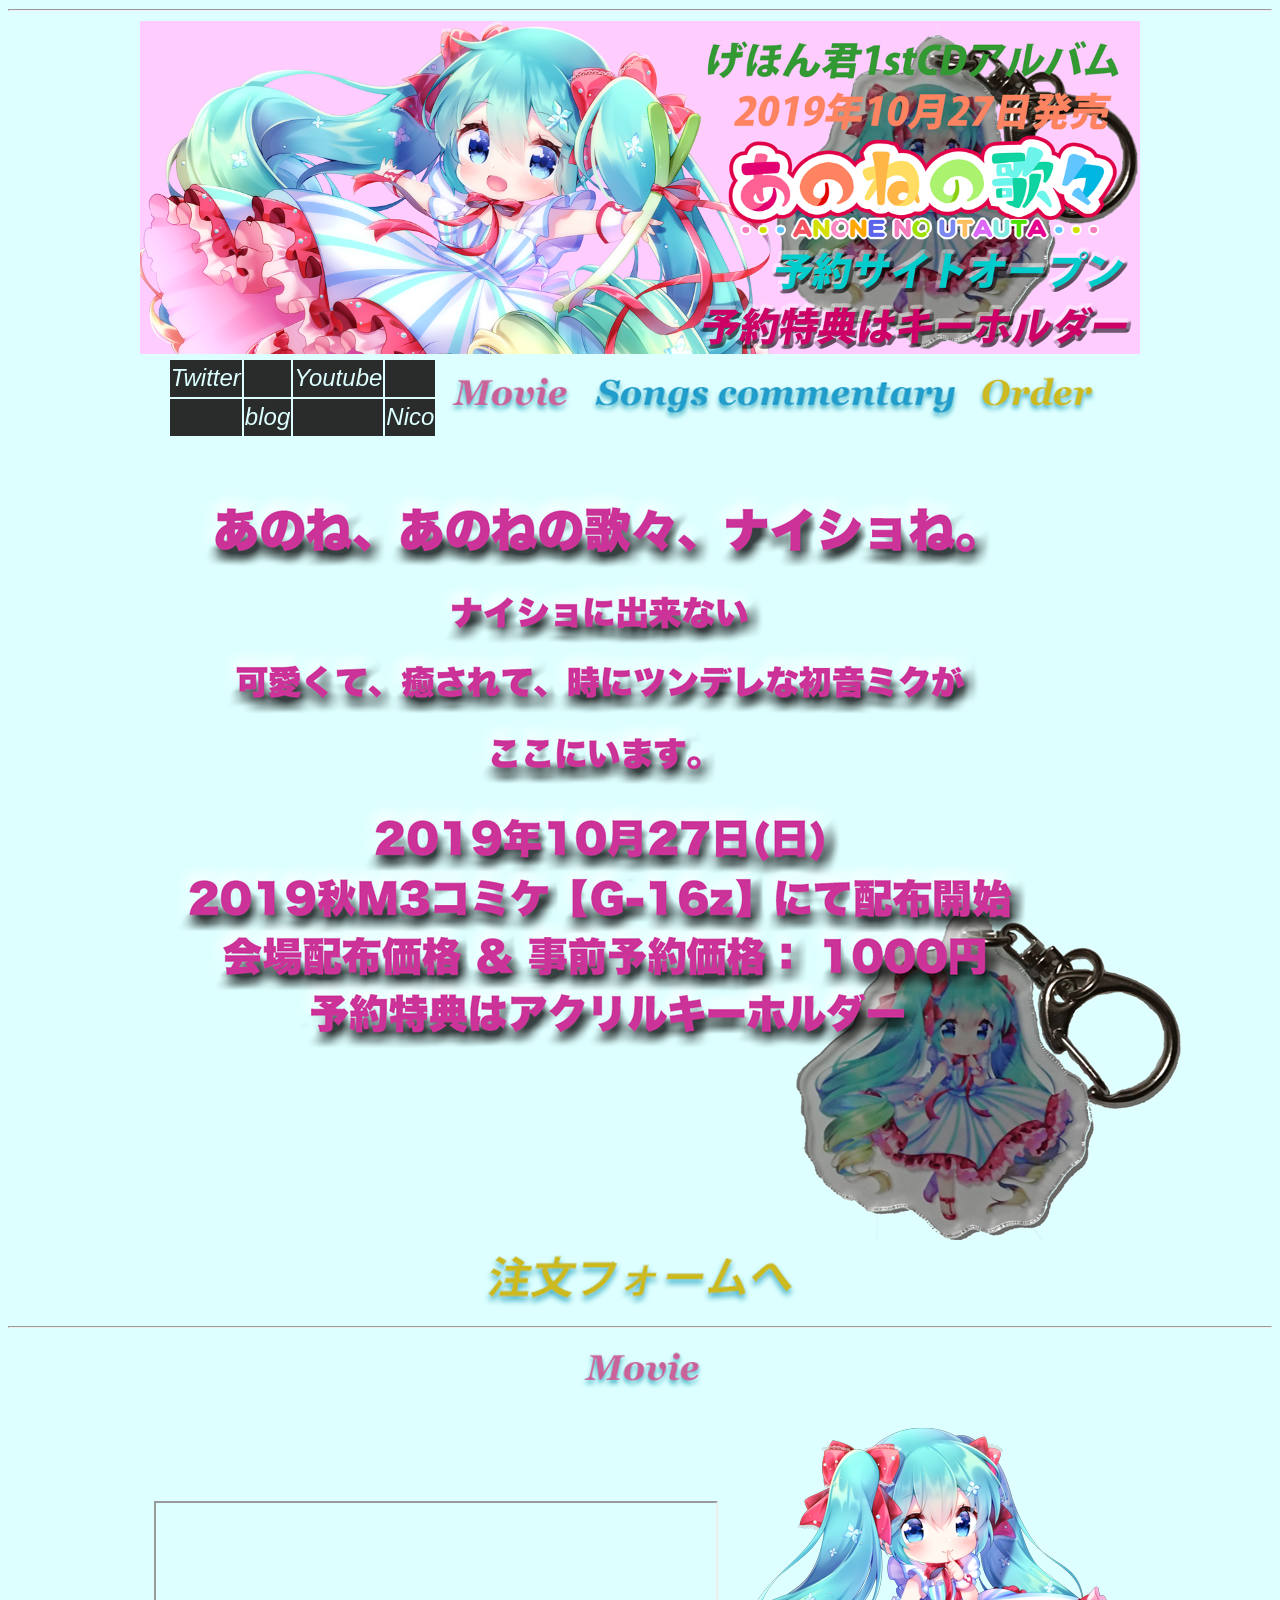
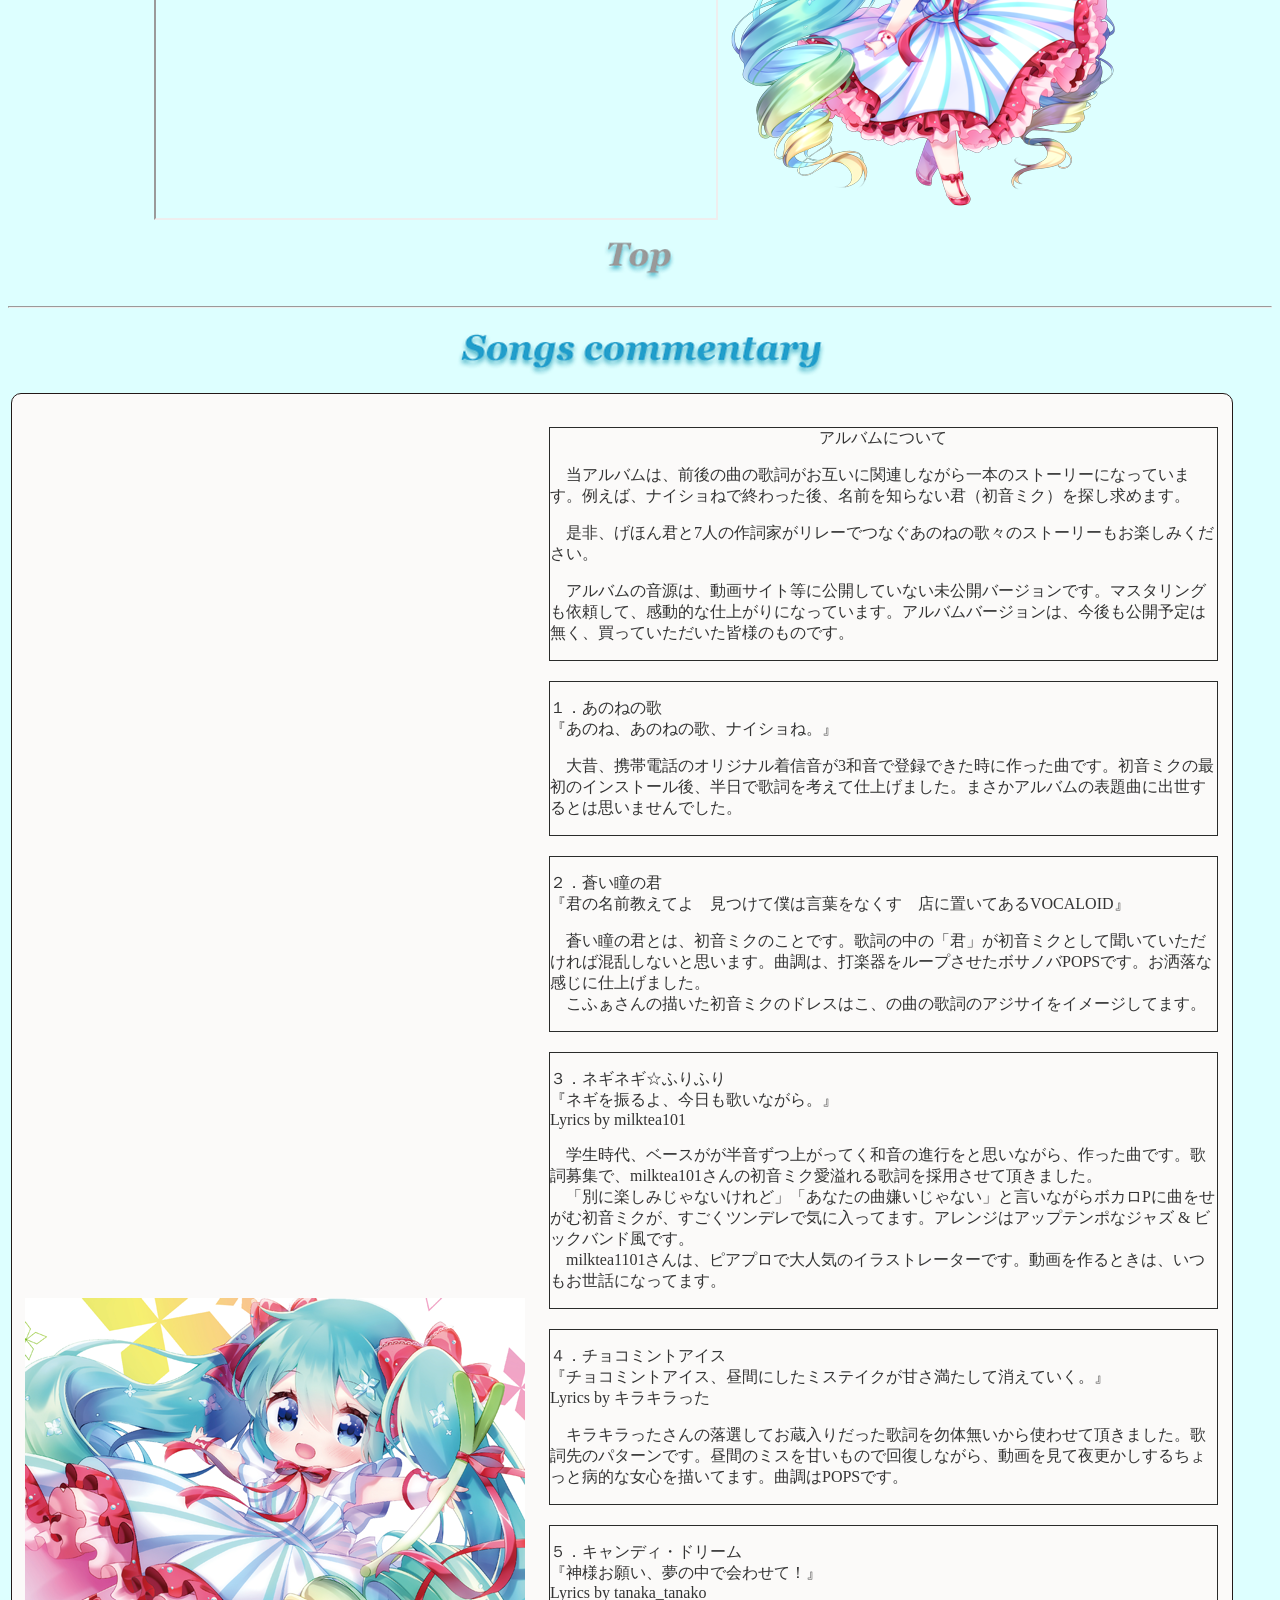
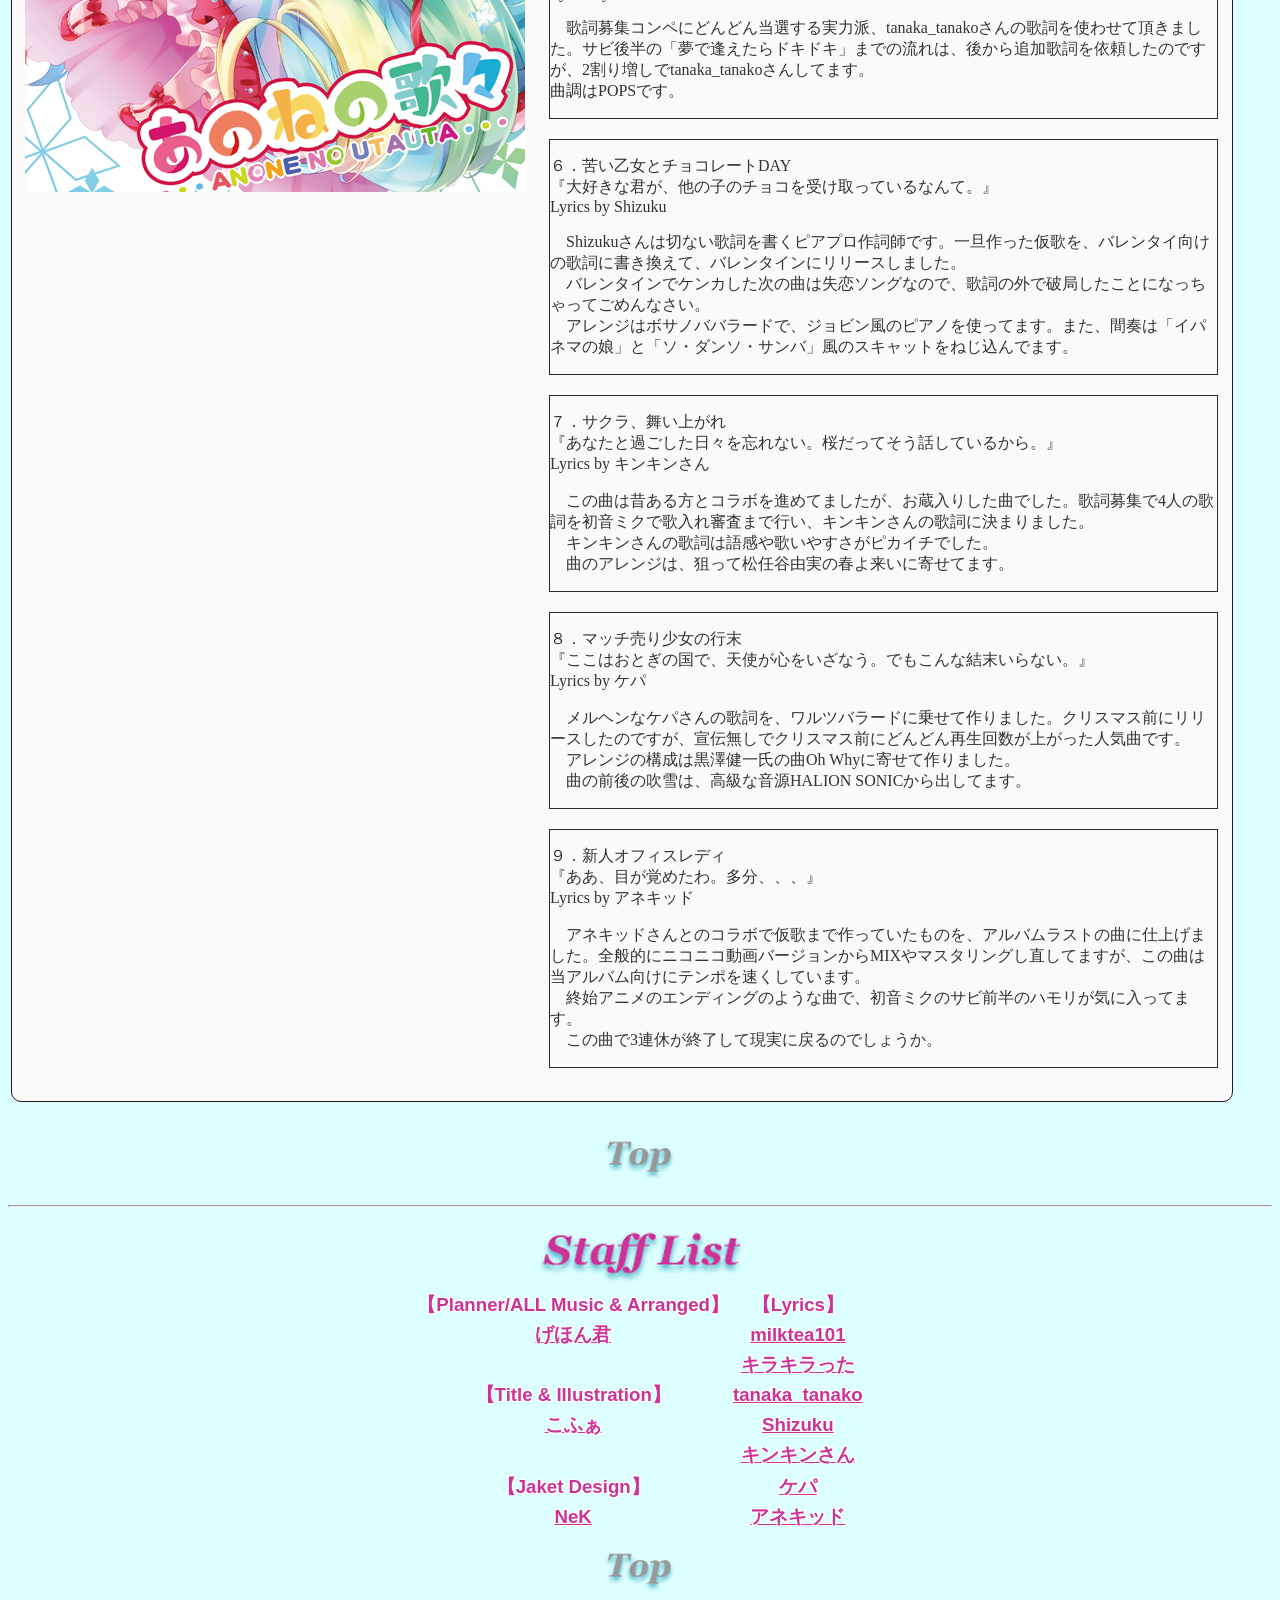
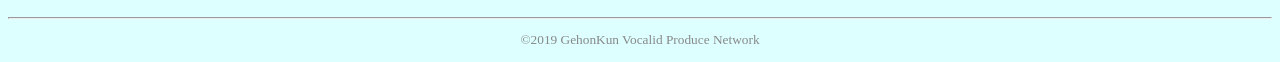
==== index.html @ a7c6b9ed "Restore original HTML content in index.html Restored the original content of index.html by removing " ====
<!DOCTYPE html>
<html lang="ja-JP">
<head>

<meta charset="UTF-8" />
<meta http-equiv="Content-Script-type" content="text/javascript" />
<meta http-equiv="Content-style-Type" content="text/css" />
<link rel="stylesheet" type="text/css" href="main.css" />
<meta http-equiv="content-language" content="ja" />
<meta name="author" content="げほん君" lang="ja" />
<meta name="copyright" content="GehonKun. All Rights Reserved." />
<meta name="robots" content="index,follow,noarchive" />
<link rel="SHORTCUT ICON" href="./favicon.ico" />
<title>あのねの歌々 特設サイト</title>
<meta name="description" content="げほん君 1stCDアルバム あのねの歌々 特設サイト。曲紹介、視聴、注文ができます。" />
<meta name="keywords" content="VOCALOID, ボーカロイド, ボカロ, 初音ミク, げほん君, あのねの歌々, " />

<meta property="og:title" content="あのねの歌々 特設サイト" />
<meta property="og:type" content="website" />
<meta property="og:url" content="https://s3-ap-northeast-1.amazonaws.com/data.www.vocaloid-vpn.jp/gehonkun/index.html" />
<meta property="og:image" content="https://s3-ap-northeast-1.amazonaws.com/data.www.vocaloid-vpn.jp/gehonkun/images/tw_card.png" />
<meta property="og:site_name" content="Gehon Vocaloid Produce Network" />
<meta property="og:description" content="げほん君 1stCDアルバム「あのねの歌々」特別販売サイト" />

<meta name="twitter:card" content="summary_large_image" />
<meta name="twitter:site" content="@kkagemoto" />
<script type="text/javascript">

if (document.referrer.indexOf('smart.html') == -1 && ((navigator.userAgent.indexOf('iPhone') > 0 && navigator.userAgent.indexOf('iPad') == -1) || navigator.userAgent.indexOf('iPod') > 0 || navigator.userAgent.indexOf('Android') > 0)) {
location.href = 'smart.html';
}

</script>
</head>

<body>
<header style="text-align: left;">
    <div id="gotosmart">
        <p><a href="smart.html">スマートフォンサイトへ</a></p>
    </div>
	<hr/>
</header>

<div >
	<img src="images/title0912.png" alt="あのねの歌々" width="1000pt" id="Top"/>
	<table border=0 align="center" >
		<tr>
			<td class="rev" ><a href="https://twitter.com/kkagemoto">Twitter</a></td>
			<td class="rev" ></td>
			<td class="rev" ><a href="https://www.youtube.com/channel/UC2rA4jtr3EmSvkei2h7dmBg">Youtube</a></td>
			<td class="rev" ></td>
			<td rowspan=2 ><a href="#Movie"><img src="images/movie.gif" alt="Movie" /></a></td>
			<td rowspan=2 ><a href="#Songs"><img src="images/songs.gif" alt="Songs Commentary" /></a></td>
			<td rowspan=2 ><a href="https://tayori.com/form/f046ae899353796929c781ce886a2a38564093e2"><img src="images/order.gif" alt="Order" /></a></td>
		</tr>
		<tr>
			<td class="rev" ></td>
			<td class="rev" ><a href="http://vocaloidvpn.blog.fc2.com/">blog</a></td>
			<td class="rev" ></td>
			<td class="rev" ><a href="https://www.nicovideo.jp/mylist/65987849">Nico</a></td>
		</tr>
	</table>

<img src="images/promo_word.gif" alt="コピーライティング" />
<br/>
<a href="https://tayori.com/form/f046ae899353796929c781ce886a2a38564093e2"><img src="images/to_order.gif" alt="注文フォームへ" /></a>
<hr/>
<img src="images/movie.gif" alt="Movie" id="Movie" />
<br/>
<iframe width="560" height="315" src="https://www.youtube.com/embed/3MJ4W0QtgGw" frameborder="1" allow="accelerometer; autoplay; encrypted-media; gyroscope; picture-in-picture" allowfullscreen></iframe>
<img src="images/miku2.png" alt="ナイショね" />
<br/>
<a href="#Top"><img src="images/top.gif" alt="Topへ"/></a>

<hr/>
<img src="images/songs.gif" alt="Songs Commentary" id="Songs"/>
<br/>

<blockquote style="width: 900pt;" >
	<table border=0 align="center"≈ >
		<tr>
			<td >
					<img src="images/2p-omote.png" alt="ジャケット表"/>
			</td>
			<td>
			<div style="border: 1px solid #2a2c2b;width: 500pt;marginwidth: 15pt;margin: 15pt; ">
				アルバムについて
				<p align="left">　当アルバムは、前後の曲の歌詞がお互いに関連しながら一本のストーリーになっています。例えば、ナイショねで終わった後、名前を知らない君（初音ミク）を探し求めます。</p>
				<p align="left">　是非、げほん君と7人の作詞家がリレーでつなぐあのねの歌々のストーリーもお楽しみください。</p>
				<p align="left">　アルバムの音源は、動画サイト等に公開していない未公開バージョンです。マスタリングも依頼して、感動的な仕上がりになっています。アルバムバージョンは、今後も公開予定は無く、買っていただいた皆様のものです。</p>
			</div>
			<div style="border: 1px solid #2a2c2b;width: 500pt;marginwidth: 15pt;margin: 15pt;">
				<p align="left">１．あのねの歌<br/>『あのね、あのねの歌、ナイショね。』</p>
				<p align="left">　大昔、携帯電話のオリジナル着信音が3和音で登録できた時に作った曲です。初音ミクの最初のインストール後、半日で歌詞を考えて仕上げました。まさかアルバムの表題曲に出世するとは思いませんでした。</p>
			</div>
			<div style="border: 1px solid #2a2c2b;width: 500pt;marginwidth: 15pt;margin: 15pt;">
				<p align="left">２．蒼い瞳の君<br/>『君の名前教えてよ　見つけて僕は言葉をなくす　店に置いてあるVOCALOID』</p>
				<p align="left">　蒼い瞳の君とは、初音ミクのことです。歌詞の中の「君」が初音ミクとして聞いていただければ混乱しないと思います。曲調は、打楽器をループさせたボサノバPOPSです。お洒落な感じに仕上げました。<br/>　こふぁさんの描いた初音ミクのドレスはこ、の曲の歌詞のアジサイをイメージしてます。</p>
			</div>
			<div style="border: 1px solid #2a2c2b;width: 500pt;marginwidth: 15pt;margin: 15pt;">
				<p align="left">３．ネギネギ☆ふりふり<br/>『ネギを振るよ、今日も歌いながら。』<br/>Lyrics by milktea101</p>
				<p align="left">　学生時代、ベースがが半音ずつ上がってく和音の進行をと思いながら、作った曲です。歌詞募集で、milktea101さんの初音ミク愛溢れる歌詞を採用させて頂きました。<br/>　「別に楽しみじゃないけれど」「あなたの曲嫌いじゃない」と言いながらボカロPに曲をせがむ初音ミクが、すごくツンデレで気に入ってます。アレンジはアップテンポなジャズ & ビックバンド風です。<br/>　milktea1101さんは、ピアプロで大人気のイラストレーターです。動画を作るときは、いつもお世話になってます。</p>
			</div>
			<div style="border: 1px solid #2a2c2b;width: 500pt;marginwidth: 15pt;margin: 15pt;">
				<p align="left">４．チョコミントアイス<br/>『チョコミントアイス、昼間にしたミステイクが甘さ満たして消えていく。』<br/>Lyrics by キラキラった</p>
				<p align="left">　キラキラったさんの落選してお蔵入りだった歌詞を勿体無いから使わせて頂きました。歌詞先のパターンです。昼間のミスを甘いもので回復しながら、動画を見て夜更かしするちょっと病的な女心を描いてます。曲調はPOPSです。</p>
			</div>
			<div style="border: 1px solid #2a2c2b;width: 500pt;marginwidth: 15pt;margin: 15pt;">
				<p align="left">５．キャンディ・ドリーム<br/>『神様お願い、夢の中で会わせて！』<br/>Lyrics by tanaka_tanako</p>
				<p align="left">　歌詞募集コンペにどんどん当選する実力派、tanaka_tanakoさんの歌詞を使わせて頂きました。サビ後半の「夢で逢えたらドキドキ」までの流れは、後から追加歌詞を依頼したのですが、2割り増しでtanaka_tanakoさんしてます。</br>曲調はPOPSです。</p>
			</div>
			<div style="border: 1px solid #2a2c2b;width: 500pt;marginwidth: 15pt;margin: 15pt;">
				<p align="left">６．苦い乙女とチョコレートDAY<br/>『大好きな君が、他の子のチョコを受け取っているなんて。』<br/>Lyrics by Shizuku</p>
				<p align="left">　Shizukuさんは切ない歌詞を書くピアプロ作詞師です。一旦作った仮歌を、バレンタイ向けの歌詞に書き換えて、バレンタインにリリースしました。<br/>　バレンタインでケンカした次の曲は失恋ソングなので、歌詞の外で破局したことになっちゃってごめんなさい。<br/>　アレンジはボサノババラードで、ジョビン風のピアノを使ってます。また、間奏は「イパネマの娘」と「ソ・ダンソ・サンバ」風のスキャットをねじ込んでます。</p>
			</div>
			<div style="border: 1px solid #2a2c2b;width: 500pt;marginwidth: 15pt;margin: 15pt;">
				<p align="left">７．サクラ、舞い上がれ<br/>『あなたと過ごした日々を忘れない。桜だってそう話しているから。』<br/>Lyrics by キンキンさん</p>
				<p align="left">　この曲は昔ある方とコラボを進めてましたが、お蔵入りした曲でした。歌詞募集で4人の歌詞を初音ミクで歌入れ審査まで行い、キンキンさんの歌詞に決まりました。<br/>　キンキンさんの歌詞は語感や歌いやすさがピカイチでした。<br/>　曲のアレンジは、狙って松任谷由実の春よ来いに寄せてます。</p>
			</div>
			<div style="border: 1px solid #2a2c2b;width: 500pt;marginwidth: 15pt;margin: 15pt;">
				<p align="left">８．マッチ売り少女の行末<br/>『ここはおとぎの国で、天使が心をいざなう。でもこんな結末いらない。』<br/>Lyrics by ケパ</p>
				<p align="left">　メルヘンなケパさんの歌詞を、ワルツバラードに乗せて作りました。クリスマス前にリリースしたのですが、宣伝無しでクリスマス前にどんどん再生回数が上がった人気曲です。<br/>　アレンジの構成は黒澤健一氏の曲Oh Whyに寄せて作りました。<br/>　曲の前後の吹雪は、高級な音源HALION SONICから出してます。</p>
			</div>
			<div style="border: 1px solid #2a2c2b;width: 500pt;marginwidth: 15pt;margin: 15pt;">
				<p align="left">９．新人オフィスレディ<br/>『ああ、目が覚めたわ。多分、、、』<br/>Lyrics by アネキッド</p>
				<p align="left">　アネキッドさんとのコラボで仮歌まで作っていたものを、アルバムラストの曲に仕上げました。全般的にニコニコ動画バージョンからMIXやマスタリングし直してますが、この曲は当アルバム向けにテンポを速くしています。<br/>　終始アニメのエンディングのような曲で、初音ミクのサビ前半のハモリが気に入ってます。<br/>　この曲で3連休が終了して現実に戻るのでしょうか。</p>
			</div>
			</td>
		</tr>
	</table>
</blockquote>
<br/>
<a href="#Top"><img src="images/top.gif" alt="Topへ"/></a>
<hr/>
<img src="images/staff_list.gif" alt="Staff List" id="Staff"/>
<br/>

	<table border=0 align="center" >
		<tr>
			<td class="staff" >【Planner/ALL Music & Arranged】</td>
			<td class="staff" >【Lyrics】</td>
		</tr>
		<tr>
			<td class="staff" ><a href="https://twitter.com/kkagemoto">げほん君</a></td>
			<td class="staff" ><a href="https://piapro.jp/milktea101">milktea101</a></td>
		</tr>
		<tr>
			<td class="staff" ></td>
			<td class="staff" ><a href="https://piapro.jp/hikachan">キラキラった</a></td>
		</tr>
		<tr>
			<td class="staff" >【Title & Illustration】</td>
			<td class="staff" ><a href="https://piapro.jp/tanaka_tanako">tanaka_tanako</a></td>
		</tr>
		<tr>
			<td class="staff" ><a href="https://twitter.com/kofako">こふぁ</a></td>
			<td class="staff" ><a href="https://piapro.jp/ame1018hotaru">Shizuku</a></td>
		</tr>
			<td class="staff" ></td>
			<td class="staff" ><a href="https://piapro.jp/kin18">キンキンさん</a></td>
		<tr>
		</tr>
			<td class="staff" >【Jaket Design】</td>
			<td class="staff" ><a href="https://piapro.jp/kpkp0807">ケパ</a></td>
		<tr>
			<td class="staff" ><a href="https://twitter.com/nek_gt">NeK</a></td>
			<td class="staff" ><a href="https://piapro.jp/anekid">アネキッド</a></td>
		<tr>
	</table>

<a href="#Top"><img src="images/top.gif" alt="Topへ"/></a>
<hr/>


<!-- pc_topbtm -->

<footer><p>&copy;2019 GehonKun Vocalid Produce Network</p></footer>

</body>
</script>
</html>
---- main.css ----
/* BODY */
body {
    background: #ddffff;
    text-align:center;
    color:#333333;
    font-size: 16px;
    }
body a:link {/*未訪問のリンク*/
    color : #0000dd;
    text-decoration: none;
    }
body a:visited{/*訪問後のリンク*/
    color : #0000dd;
    }
body a:hover {/*マウスをのせたとき*/
    }
body a:active {/*クリック中*/
    }

/* HEADER */
header {
	text-align: center;
	font-size: 14pt;
	color: #333333;
	font-style: italic;
	font-family: arial;
}
header a{/*リンクされた文字*/
	font-style: italic;
    text-decoration: none;
}
header a:link {/*未訪問のリンク*/
    color : #333333;
}
header a:visited{/*訪問後のリンク*/
    color : #333333;
}
header a:hover {/*マウスをのせたとき*/
}
header a:active {/*クリック中*/
}

/* リバースリンクテーブル */
table td.rev {
	font-style: italic;
	font-family: arial;
	font-size: 18pt;
	background-color: #2a2c2b;
	color: #ddffff;
}
table td.rev a:link {/*未訪問のリンク*/
    color : #ddffff;
    }
table td.rev a:visited{/*訪問後のリンク*/
    color : #ddffff;
    }
table td.rev a:hover {/*マウスをのせたとき*/
    font-size: 19pt;
    }
table td.rev a:active {/*クリック中*/
    font-size: 17pt;
    }


/* スタッフテーブル */
table td.staff {
	font-weight: bold;
	font-family: メイリオ,meiryo,ヒラギノ角ゴ pro w3,hiragino kaku gothic pro,sans-serif;
	font-size: 14pt;
	color: #cc3399;
	text-shadow: -1px -1px 0px rgb(255, 255, 255), -1px 1px 0px rgb(255, 255, 255), 1px 1px 0px rgb(255, 255, 255), 1px -1px 0px rgb(255, 255, 255);
}
table td.staff a:link {/*未訪問のリンク*/
    color : #cc3399;
    text-decoration:underline;
    }
table td.staff a:visited{/*訪問後のリンク*/
    color : #cc3399;
    text-decoration:underline;
    }
table td.staff a:hover {/*マウスをのせたとき*/
    font-size: 15pt;
    }
table td.staff a:active {/*クリック中*/
    font-size: 14pt;
    }

blockquote{
    position:relative;
    border:1px solid #231918;
	background-color: #fbfaf9;
    border-radius:10px;
    padding:10px;
    margin:3px;
  }


/* PICKUPリスト */
li .date {
	color: #219ecb;
	font-family: arial;
	font-size: 120%;
}

/* PICKUPリスト */
.pickup_list {
	clear: both;
	border: 1px solid #2a2c2b;
	background: #ddffff;
	padding: 2px 14px 14px;
	margin: 15px 0 0;
	font-size: 16px;
	line-height: 1.5;
	font-style: normal;
	text-align: left;
	display: block;
}
.pickup_list .title {
	background: #2a2c2b;
	padding: 10px 12px;
	margin: 0 -12px -10px;
	line-height: 1.22;
	font-size: 150%;
	font-family: century;
	color: #ddffff;
}

/* ボカロPの皆様へ */
.producer_list {
	clear: both;
	border: 1px solid #2a2c2b;
	background: #ddffff;
	padding: 2px 14px 14px;
	margin: 15px 0 0;
	font-size: 16px;
	line-height: 1.5;
	font-style: normal;
	text-align: left;
}
.producer_list .title {
	background: #219ecb;
	padding: 10px 12px;
	margin: 0 -12px -10px;
	line-height: 1.22;
	font-size: 150%;
	color: #ddffff;
}

/* ボーカリストの皆様へ */
.vocalist_list {
	clear: both;
	border: 1px solid #2a2c2b;
	background: #ddffff;
	padding: 2px 14px 14px;
	margin: 15px 0 0;
	font-size: 16px;
	line-height: 1.5;
	font-style: normal;
	text-align: left;
}
.vocalist_list .title {
	background: #c9649a;
	padding: 10px 12px;
	margin: 0 -12px -10px;
	line-height: 1.22;
	font-size: 150%;
	color: #ddffff;
}
/* FOOTER */
footer {
	font-size: 10pt;
	color: #888888;
	text-align: center;
}
/* スマートフォンサイトへ移動 */
#gotosmart {
	height: 70px;
	width: 100%;
	margin-top: 10px;
	border: 2px solid #FFF;
	background-color: #79AEBE;
	position: absolute;
	top: 750px;
	left: 0px;
	display: none;
}

#gotosmart p {
	text-align: center;
	font-size: 200%;
}
#gotosmart p a {
	color: #FFFFFF;
	height: 50px;
	width: 100%;
	display: block;
	padding-top: 20px;
}
/* ここまで */
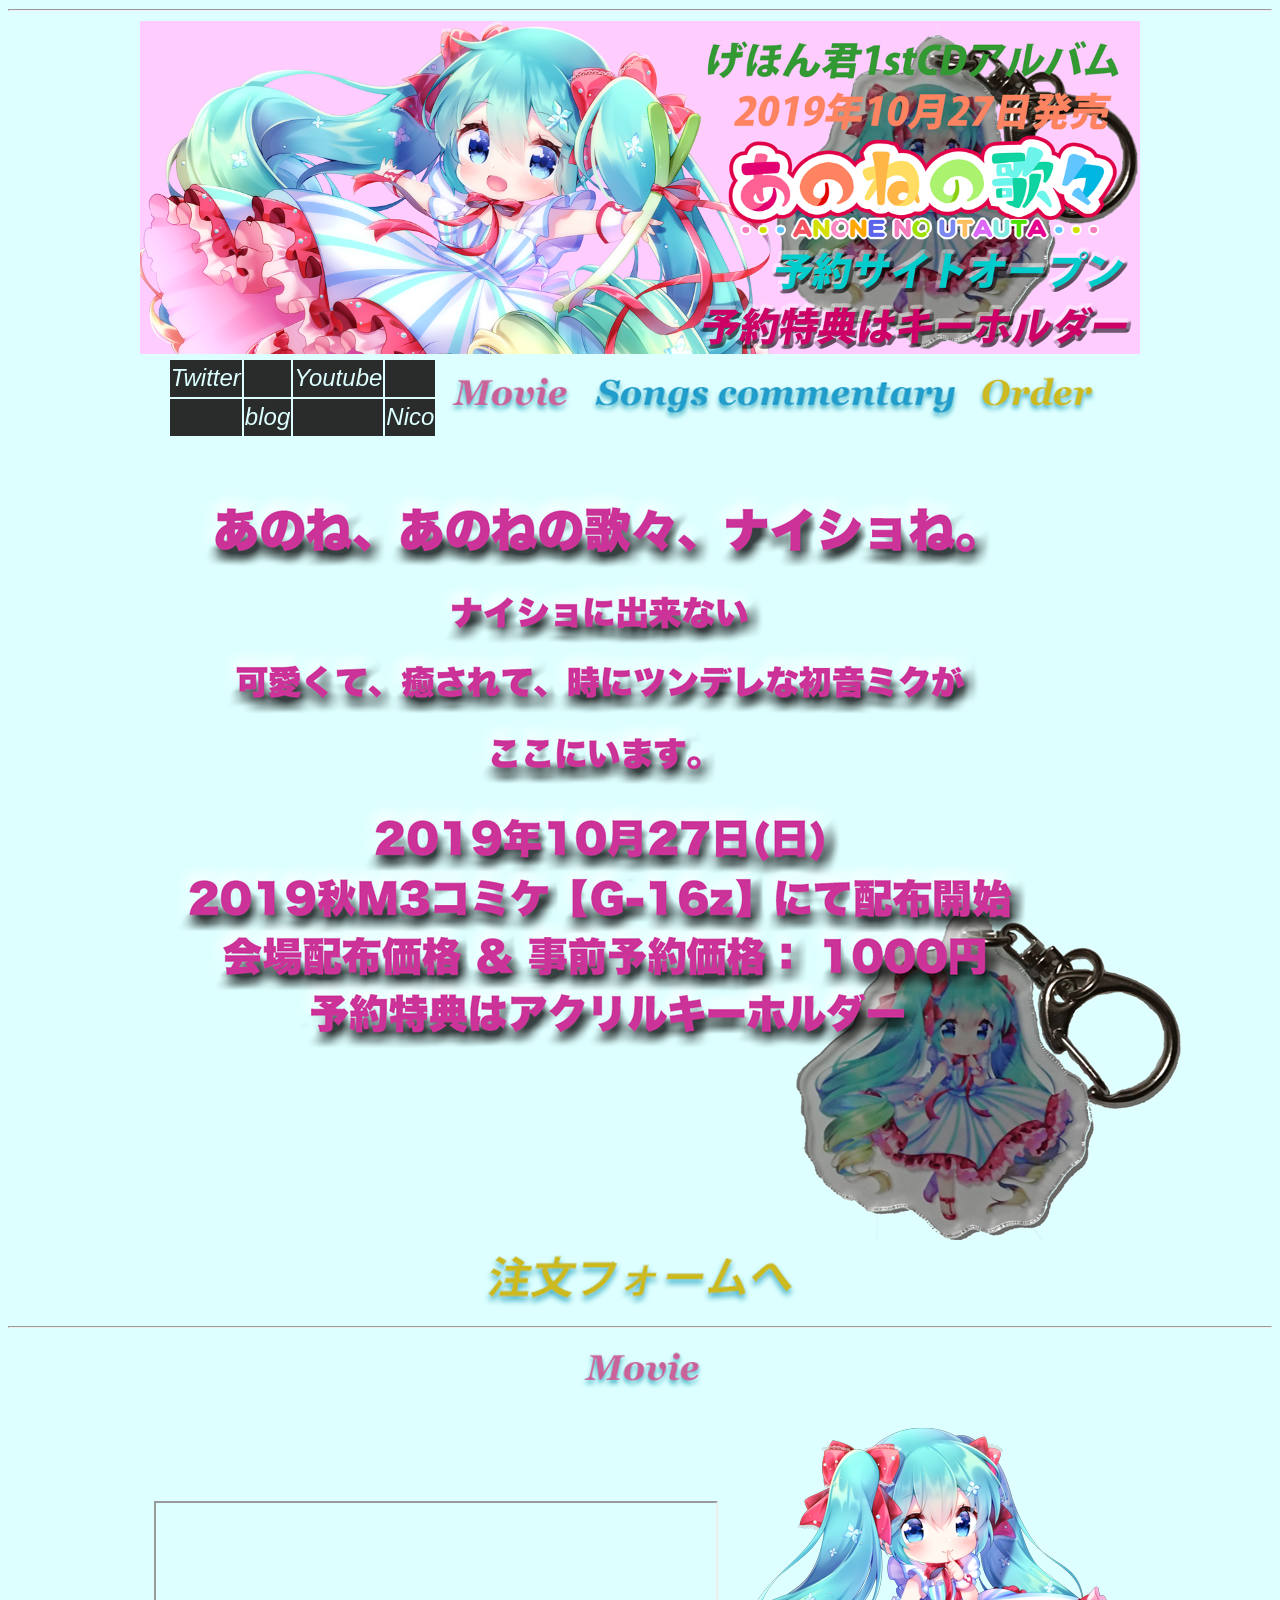
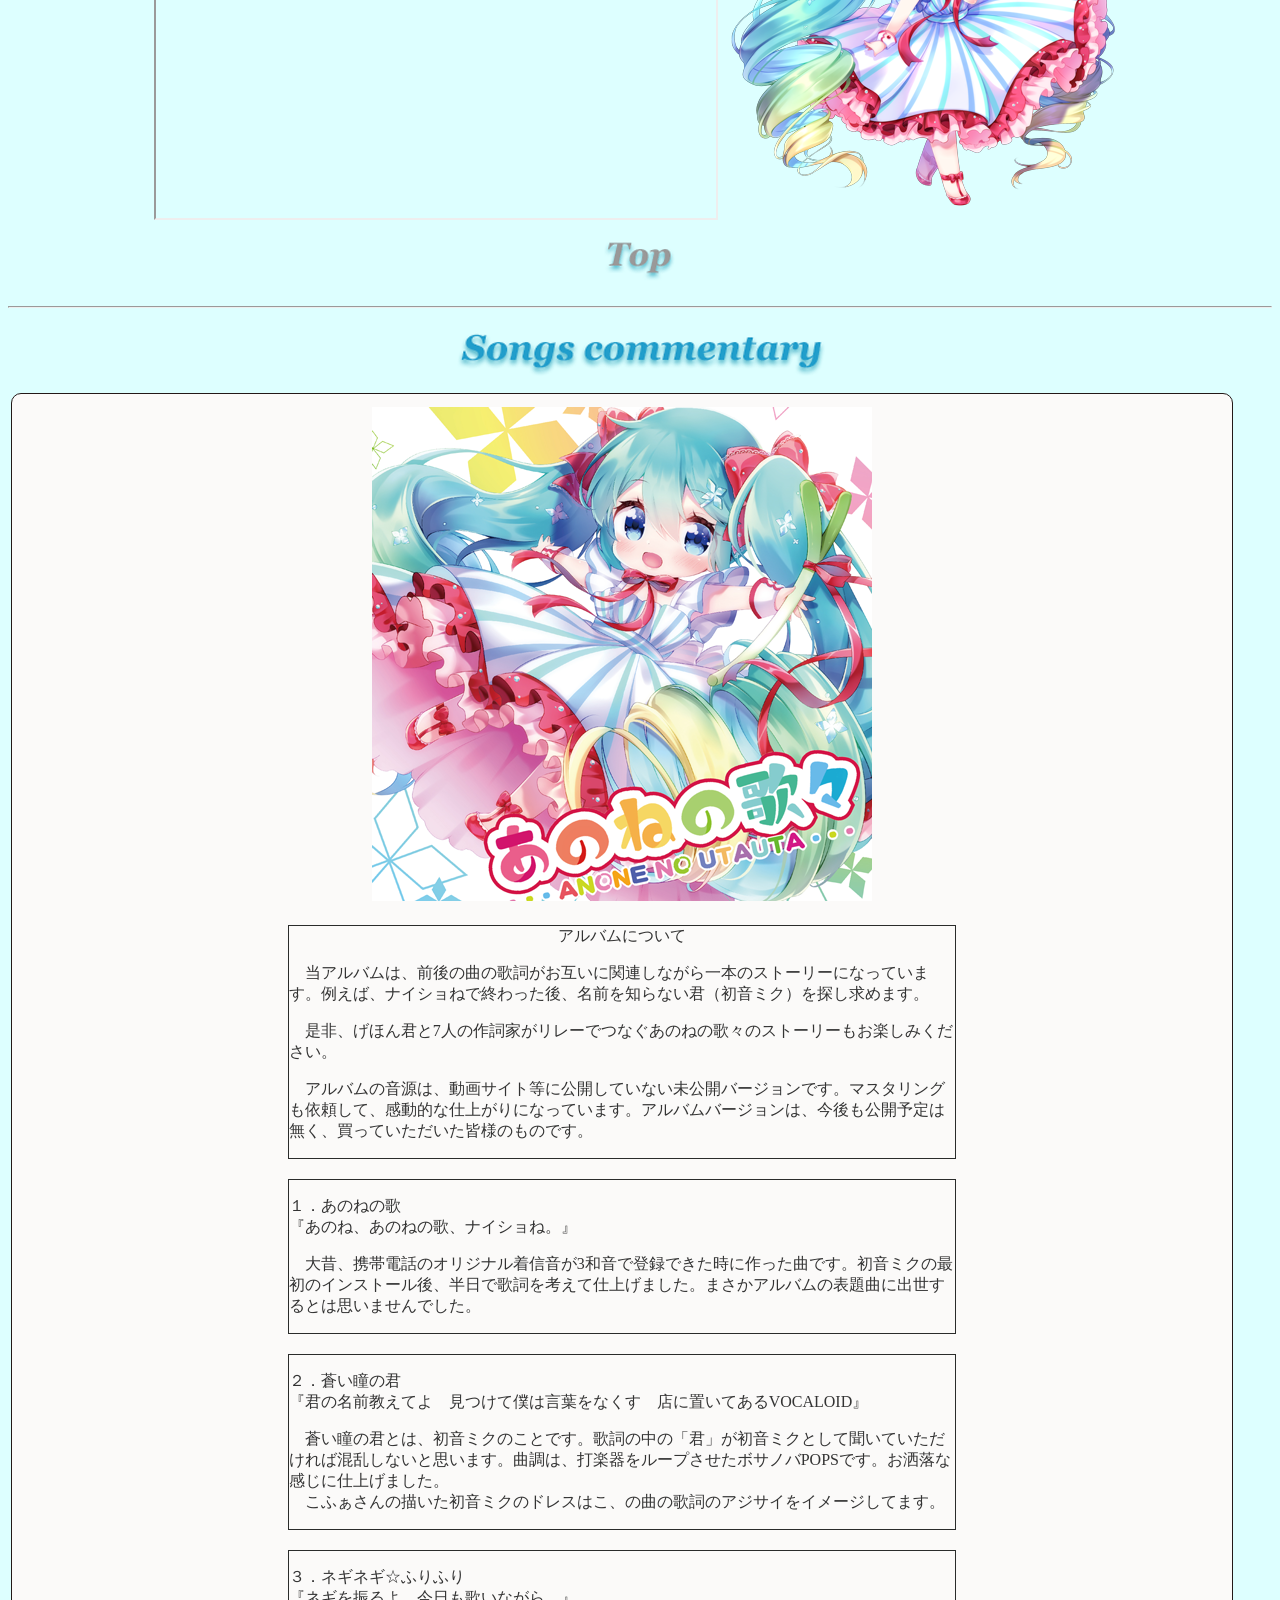
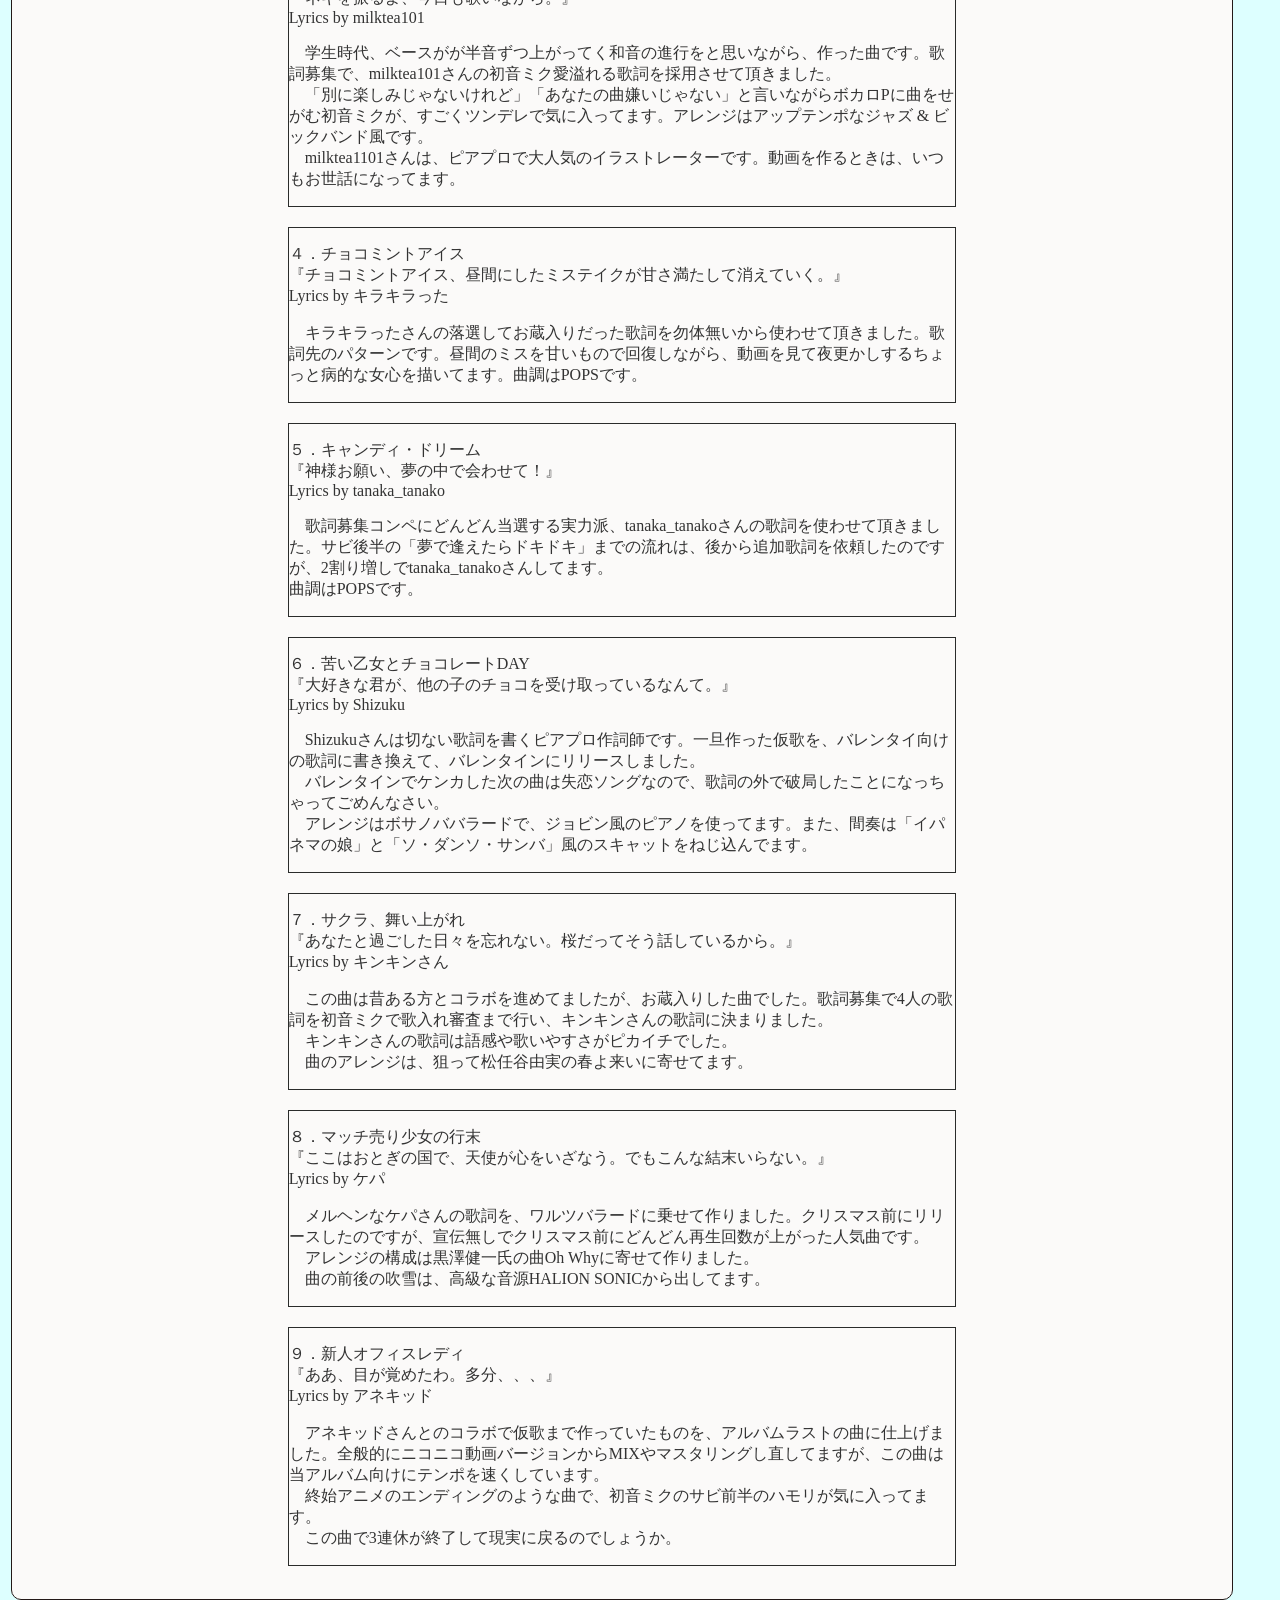
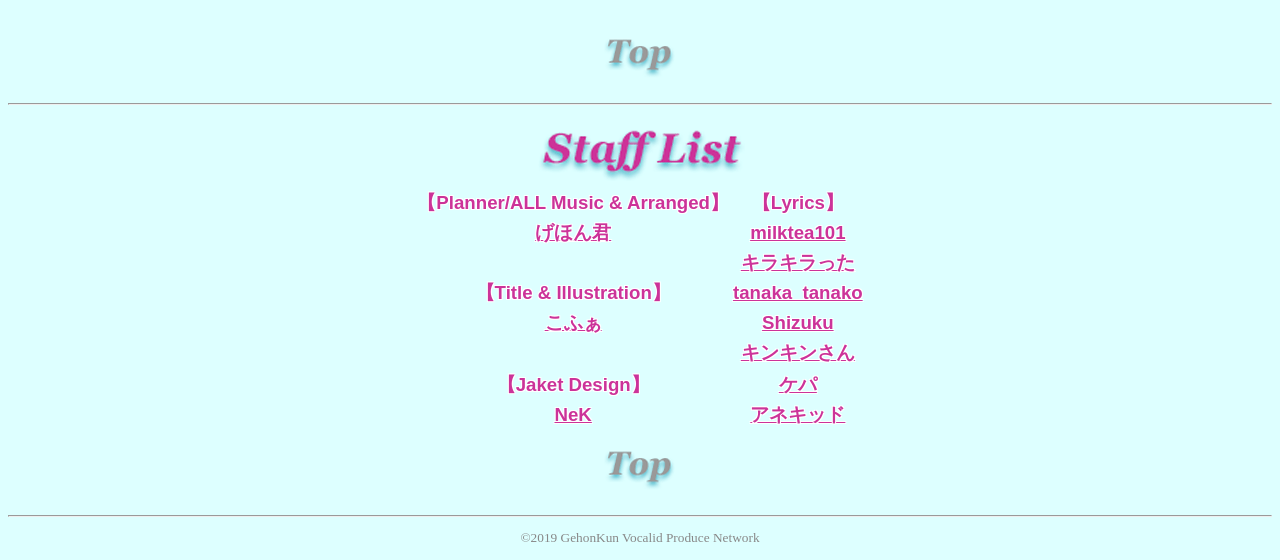
==== commit e9f267ae: "Restore index.html content Restored the original content of index.html after it was removed." ====
--- a/index.html
+++ b/index.html
@@ -80,9 +80,9 @@
 	<table border=0 align="center"≈ >
 		<tr>
 			<td >
+			<div>
 					<img src="images/2p-omote.png" alt="ジャケット表"/>
-			</td>
-			<td>
+			</div>
 			<div style="border: 1px solid #2a2c2b;width: 500pt;marginwidth: 15pt;margin: 15pt; ">
 				アルバムについて
 				<p align="left">　当アルバムは、前後の曲の歌詞がお互いに関連しながら一本のストーリーになっています。例えば、ナイショねで終わった後、名前を知らない君（初音ミク）を探し求めます。</p>
@@ -181,3 +181,4 @@
 </html>
 
 
+
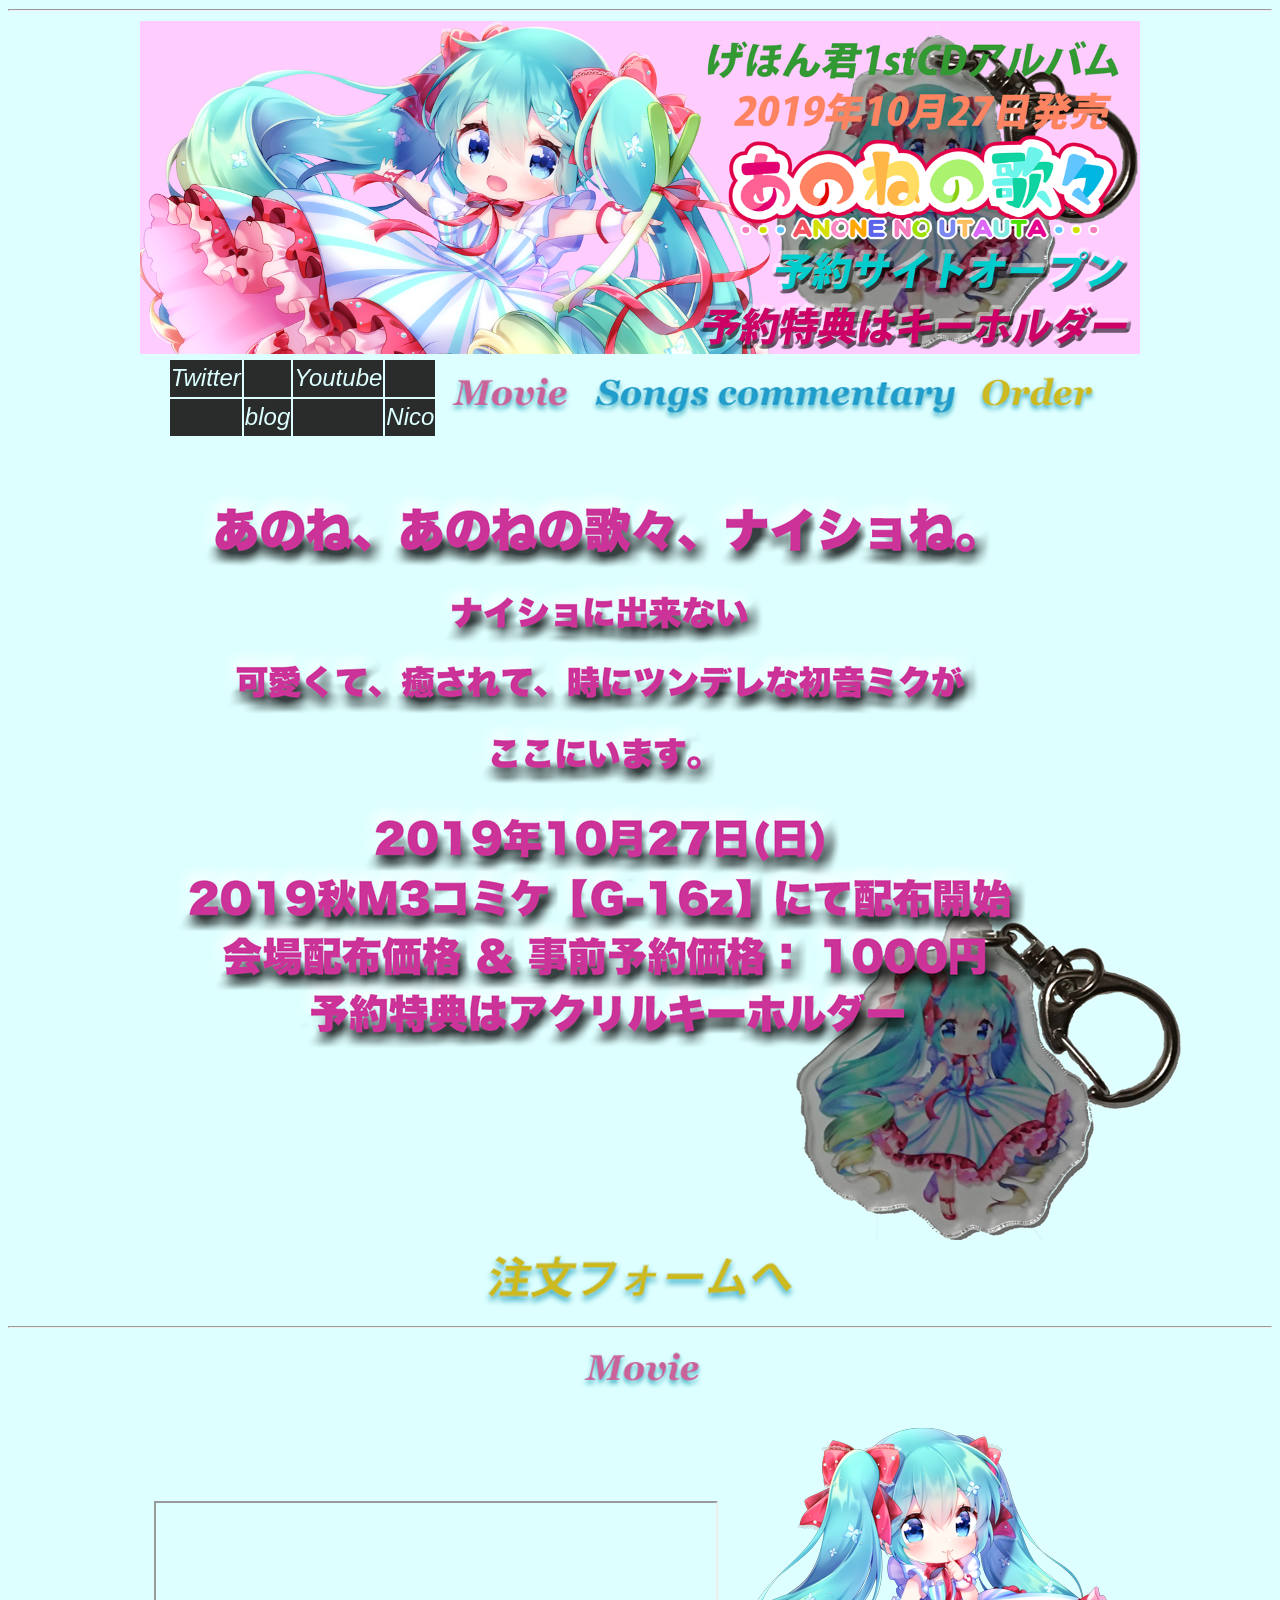
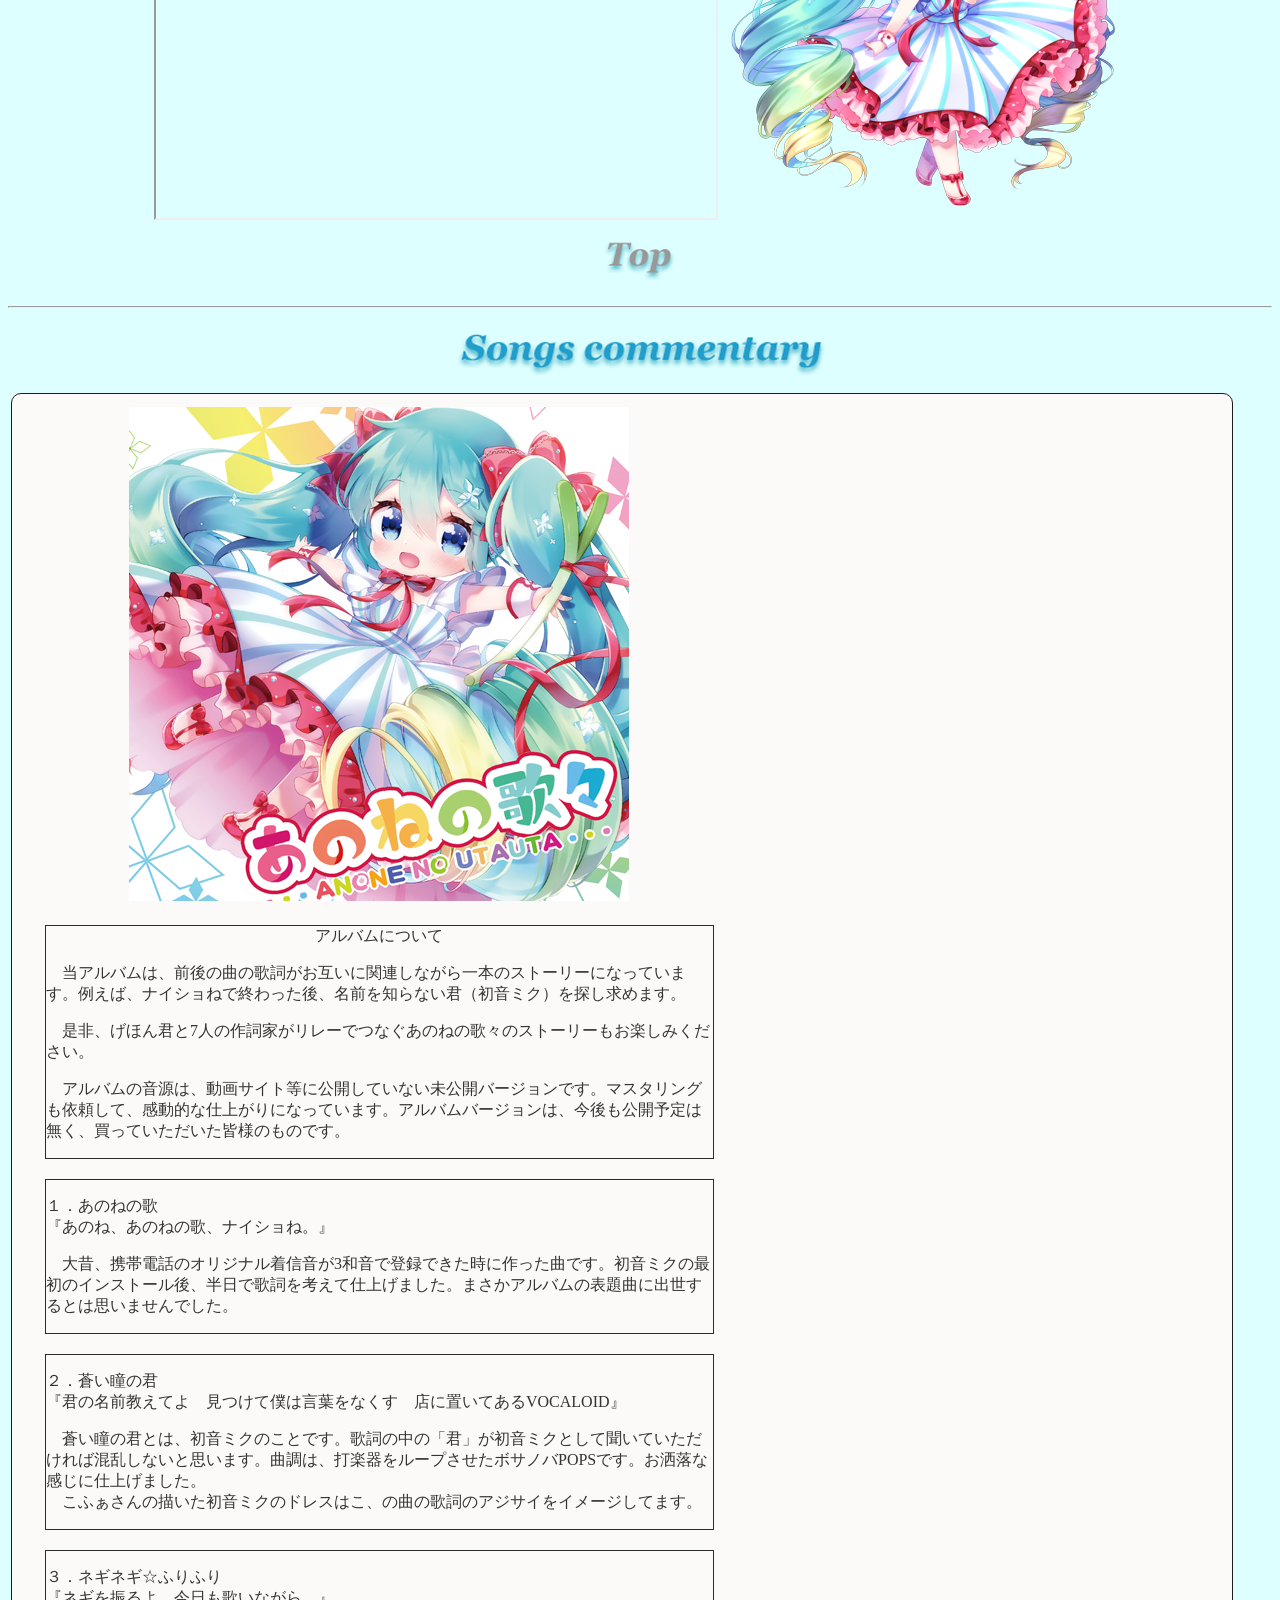
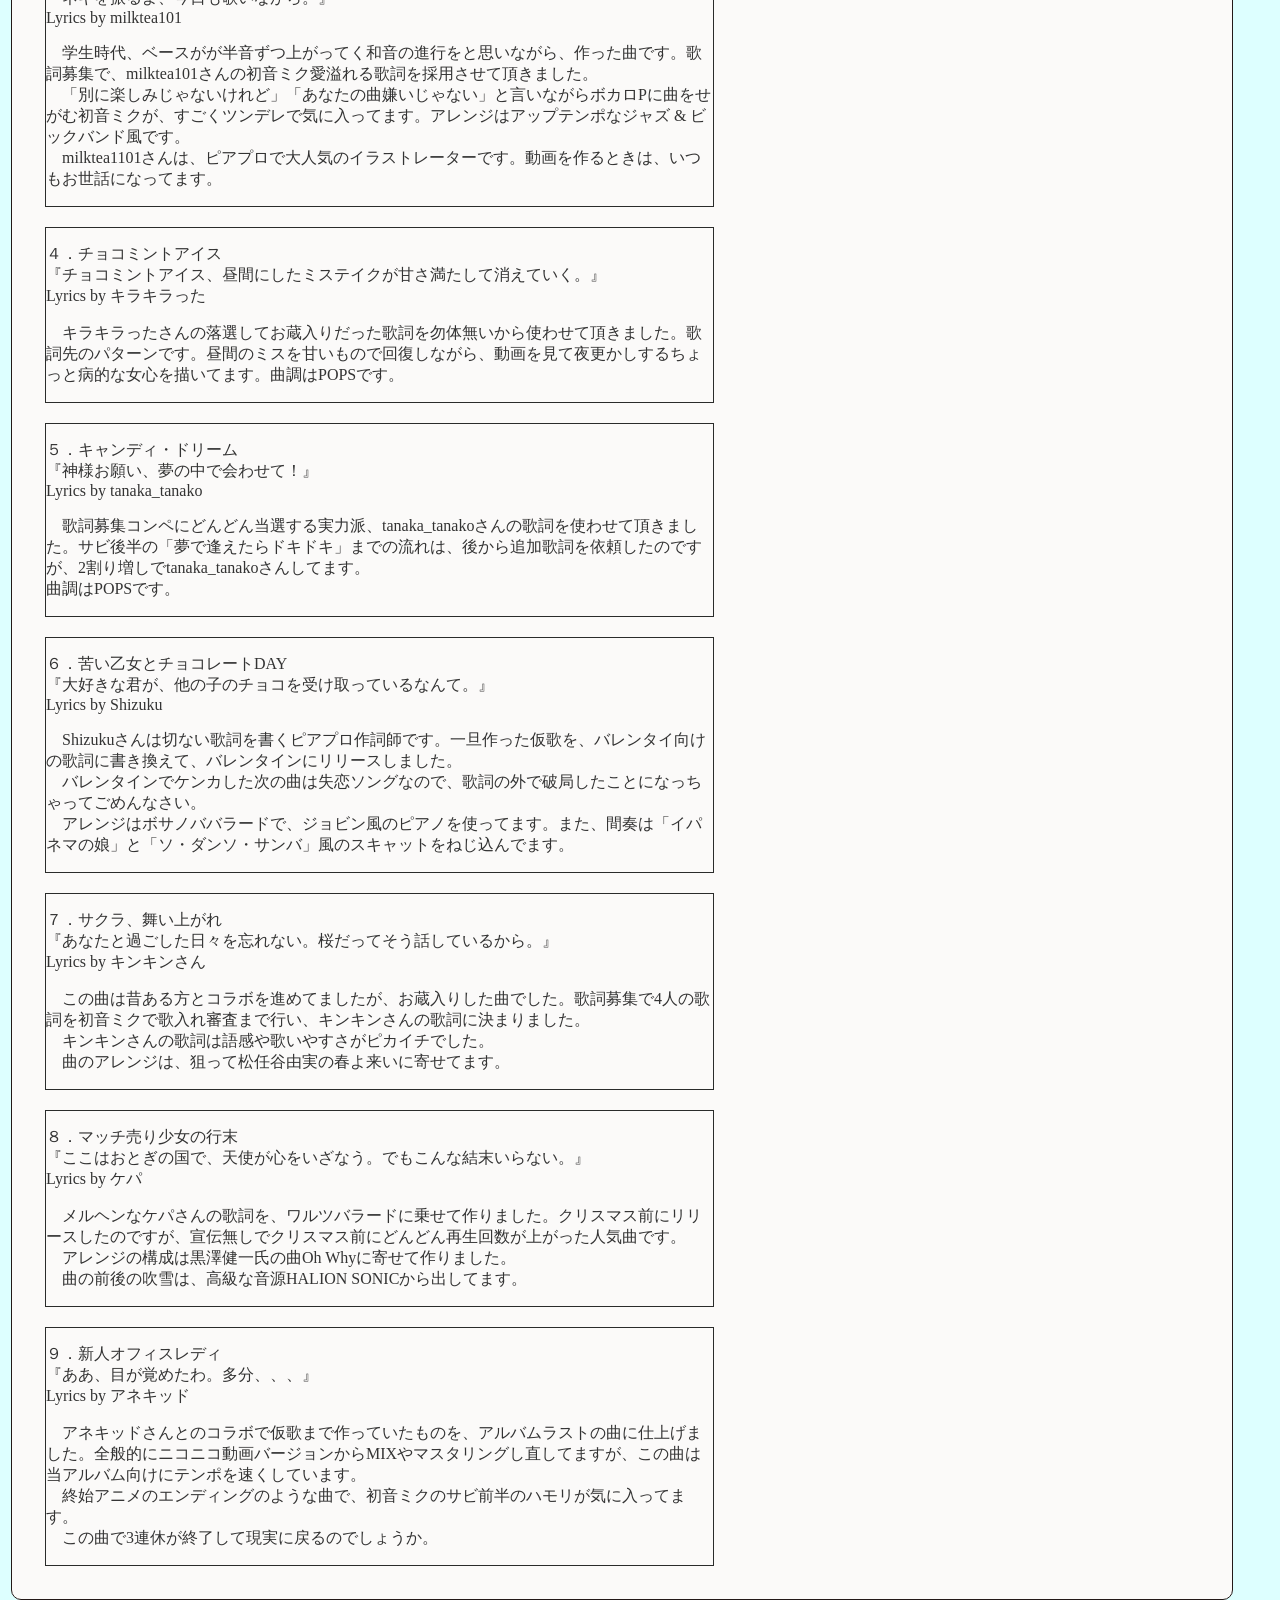
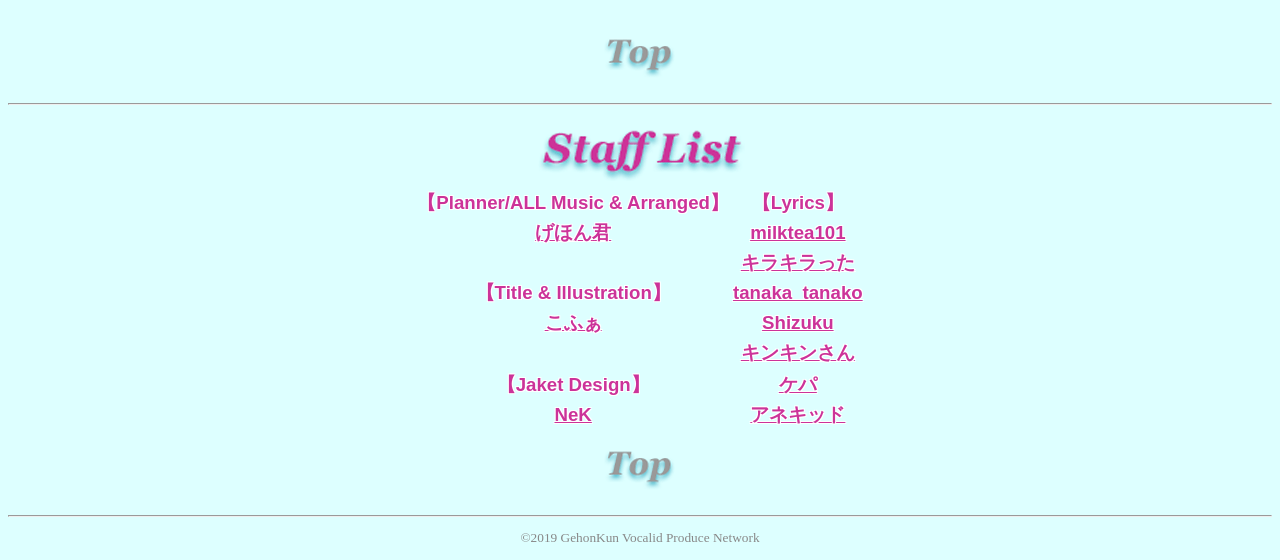
==== commit 2dc1dd7f: "Update index.html" ====
--- a/index.html
+++ b/index.html
@@ -76,8 +76,8 @@
 <img src="images/songs.gif" alt="Songs Commentary" id="Songs"/>
 <br/>
 
-<blockquote style="width: 900pt;" >
-	<table border=0 align="center"≈ >
+<blockquote style="width: 900pt;" align="center" >
+	<table border=0 >
 		<tr>
 			<td >
 			<div>
@@ -182,3 +182,4 @@
 
 
 
+
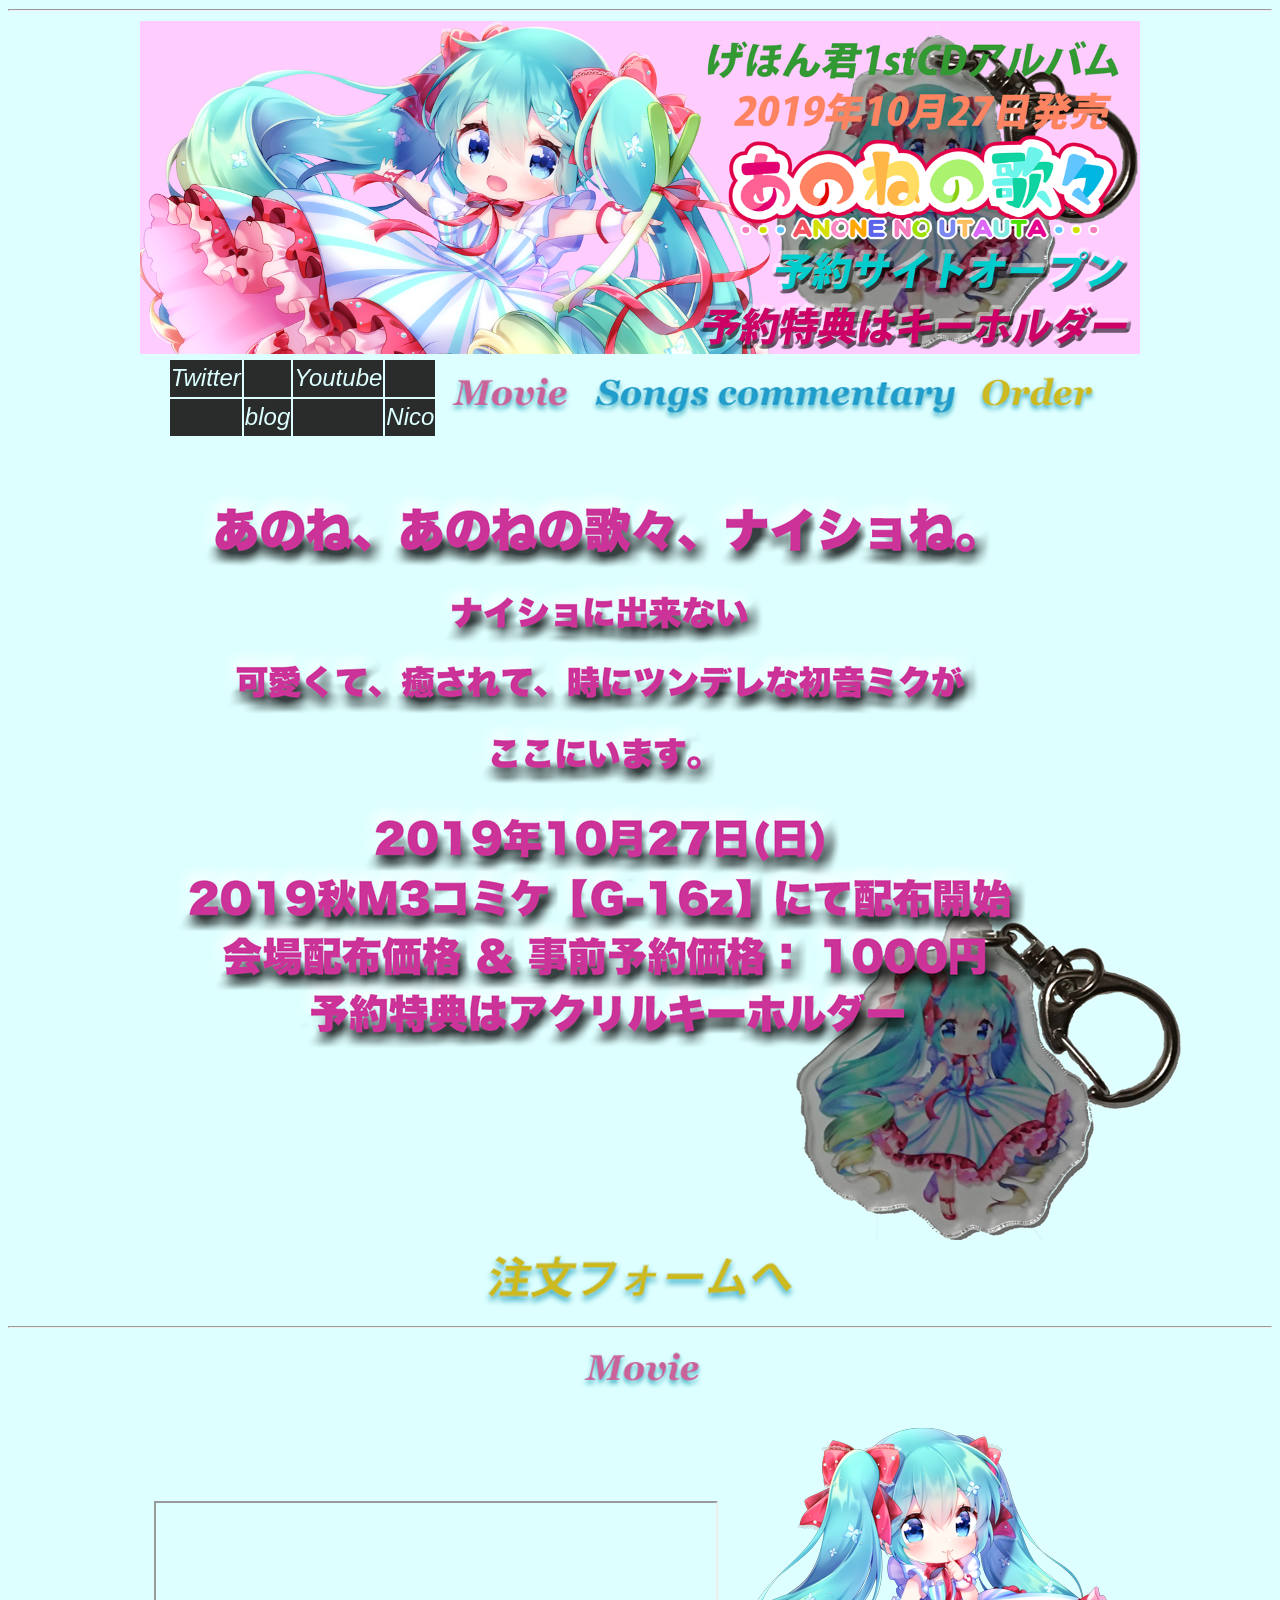
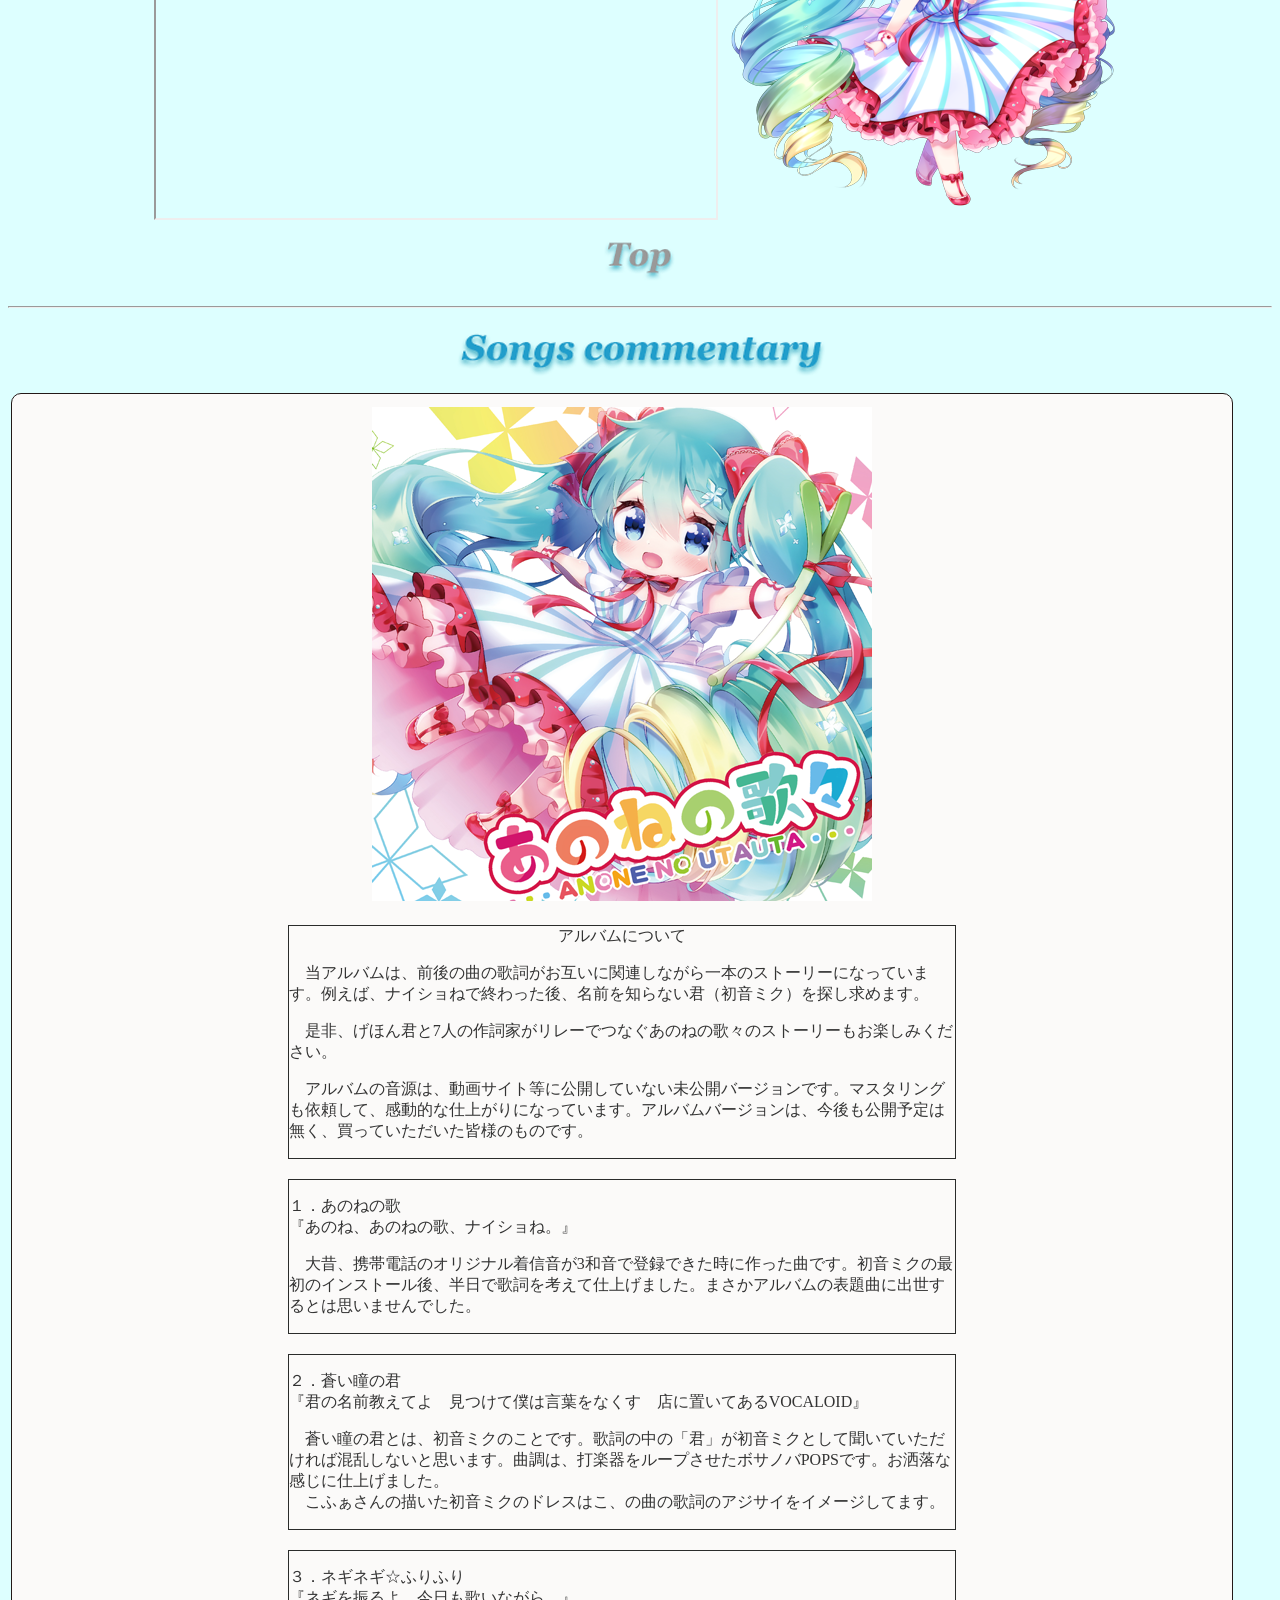
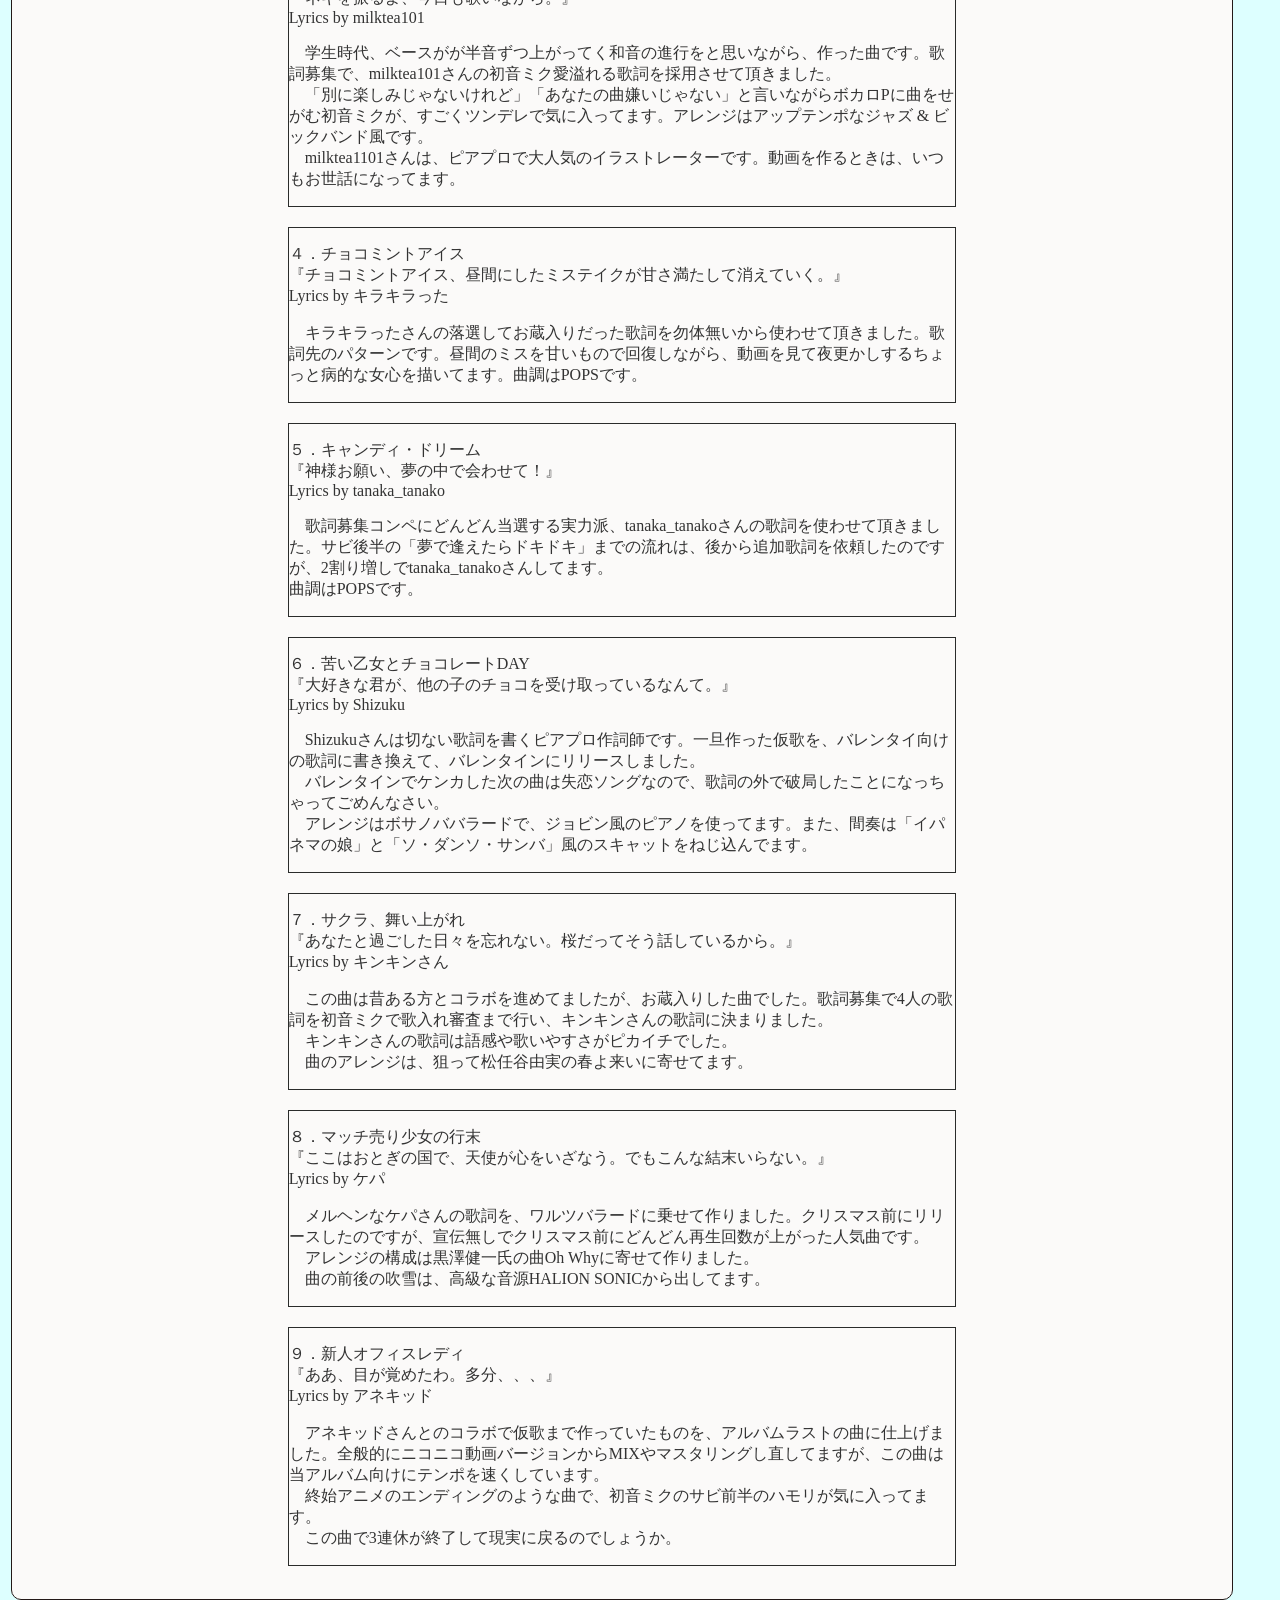
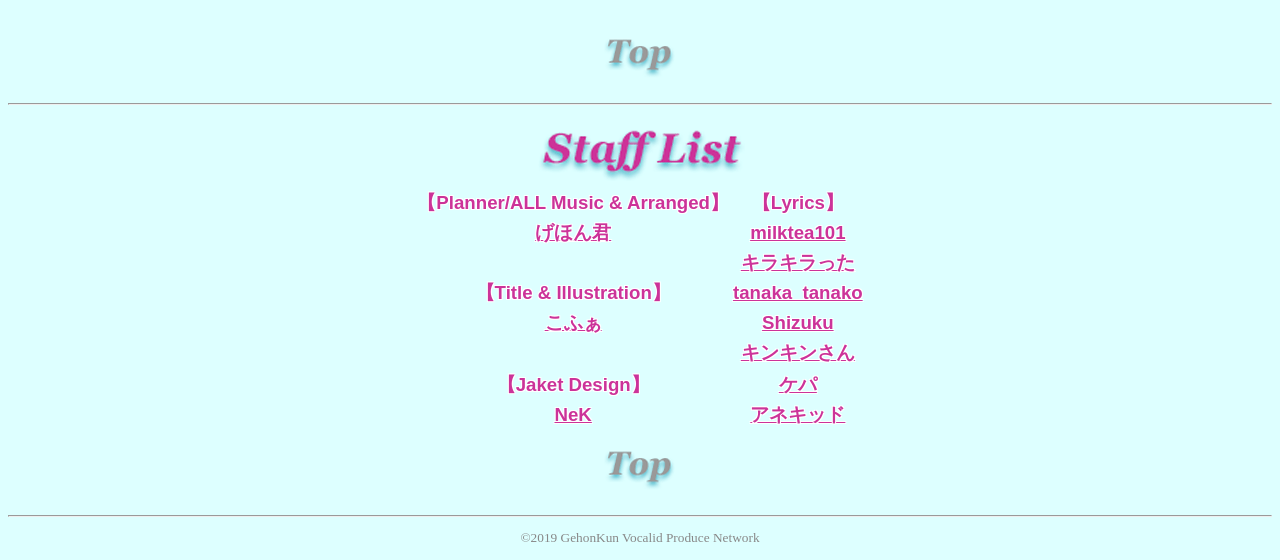
==== commit 06cda46a: "Restore original index.html content Restored the original content of index.html after it was removed" ====
--- a/index.html
+++ b/index.html
@@ -77,7 +77,7 @@
 <br/>
 
 <blockquote style="width: 900pt;" align="center" >
-	<table border=0 >
+	<table border=0 align="center" >
 		<tr>
 			<td >
 			<div>
@@ -183,3 +183,4 @@
 
 
 
+
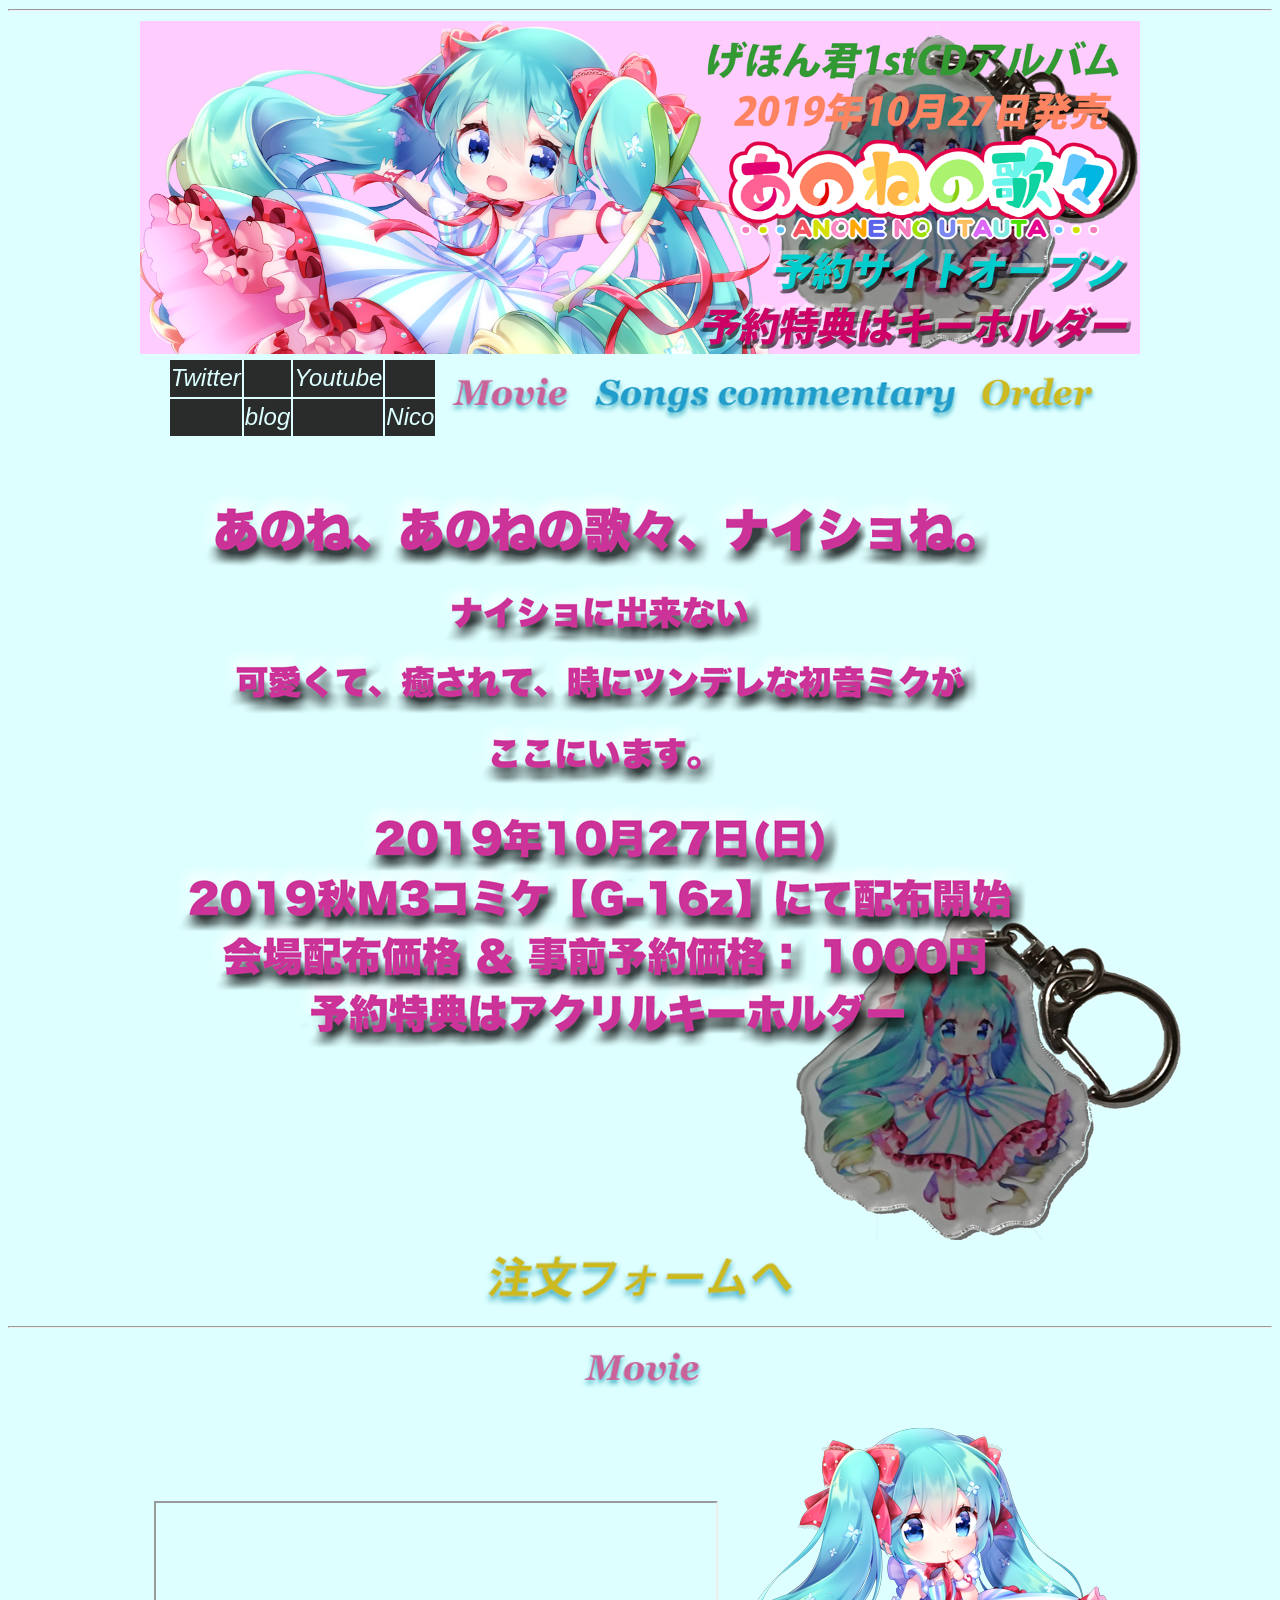
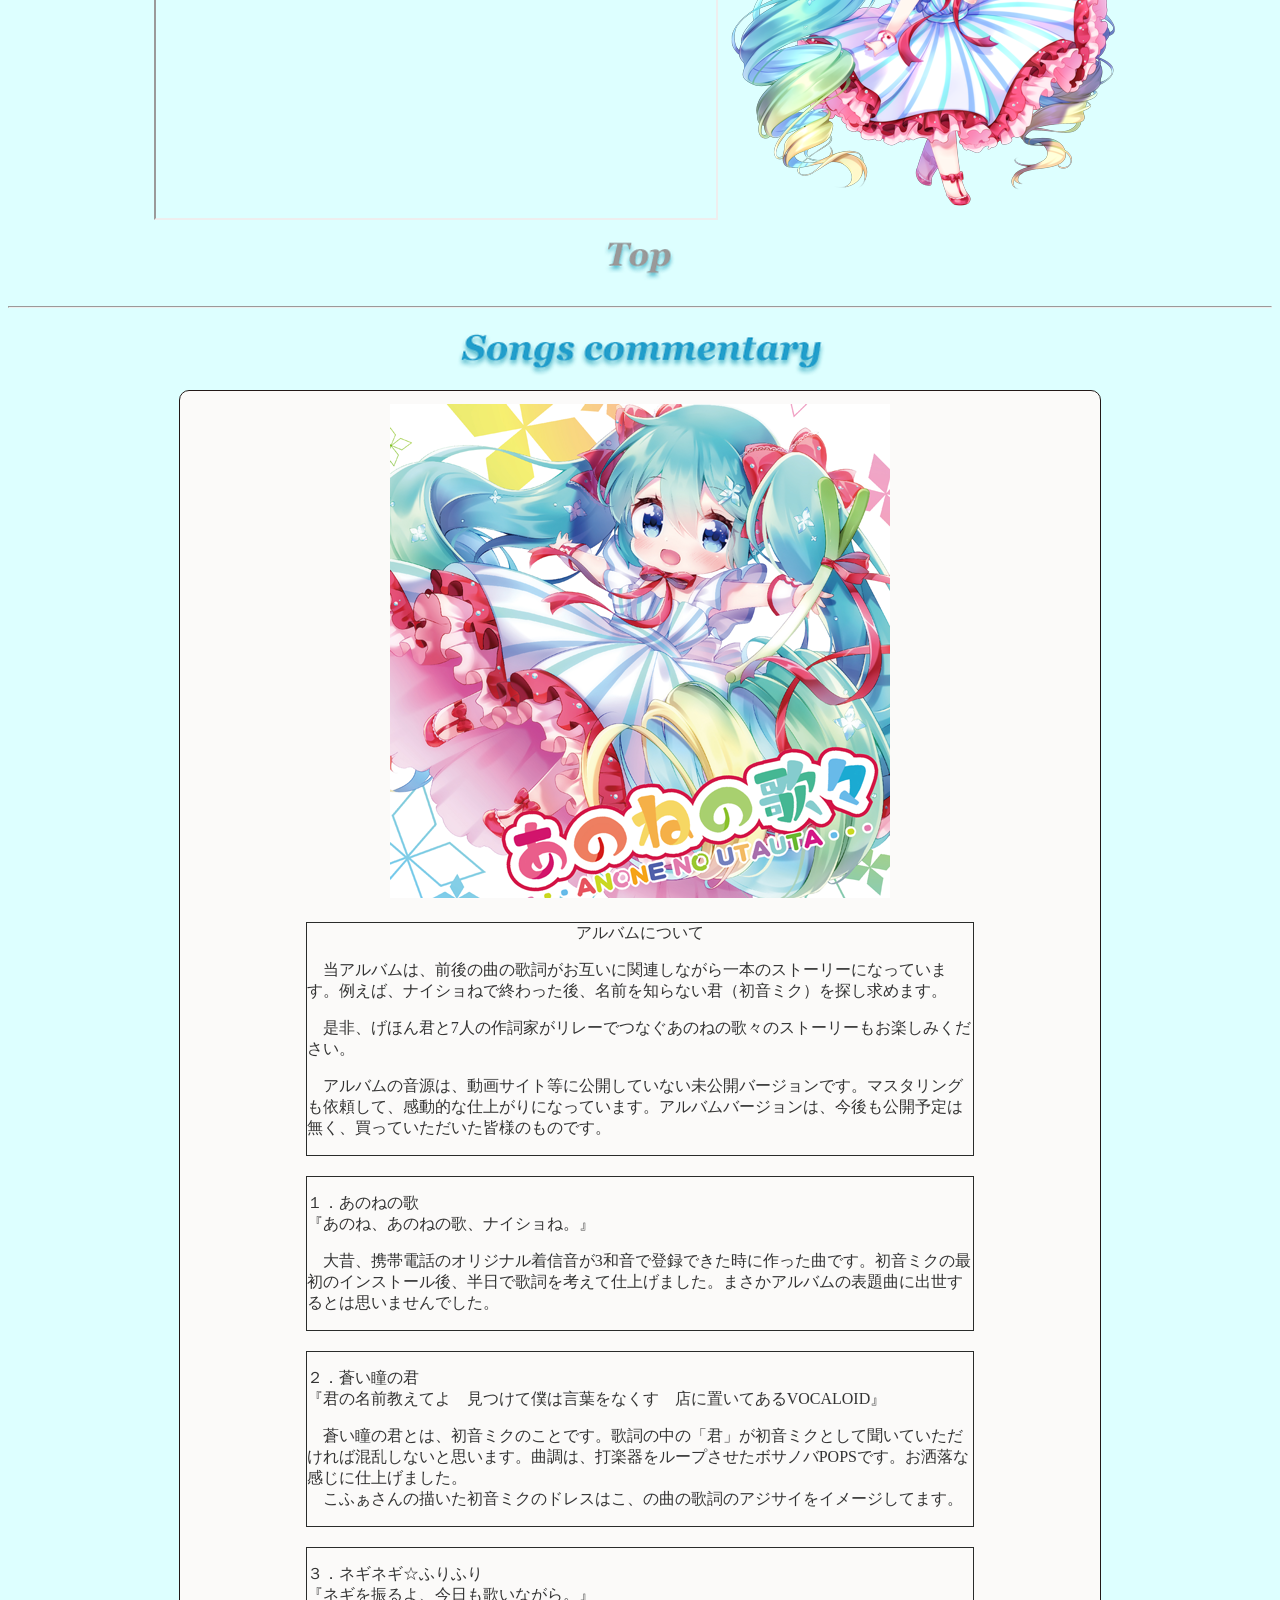
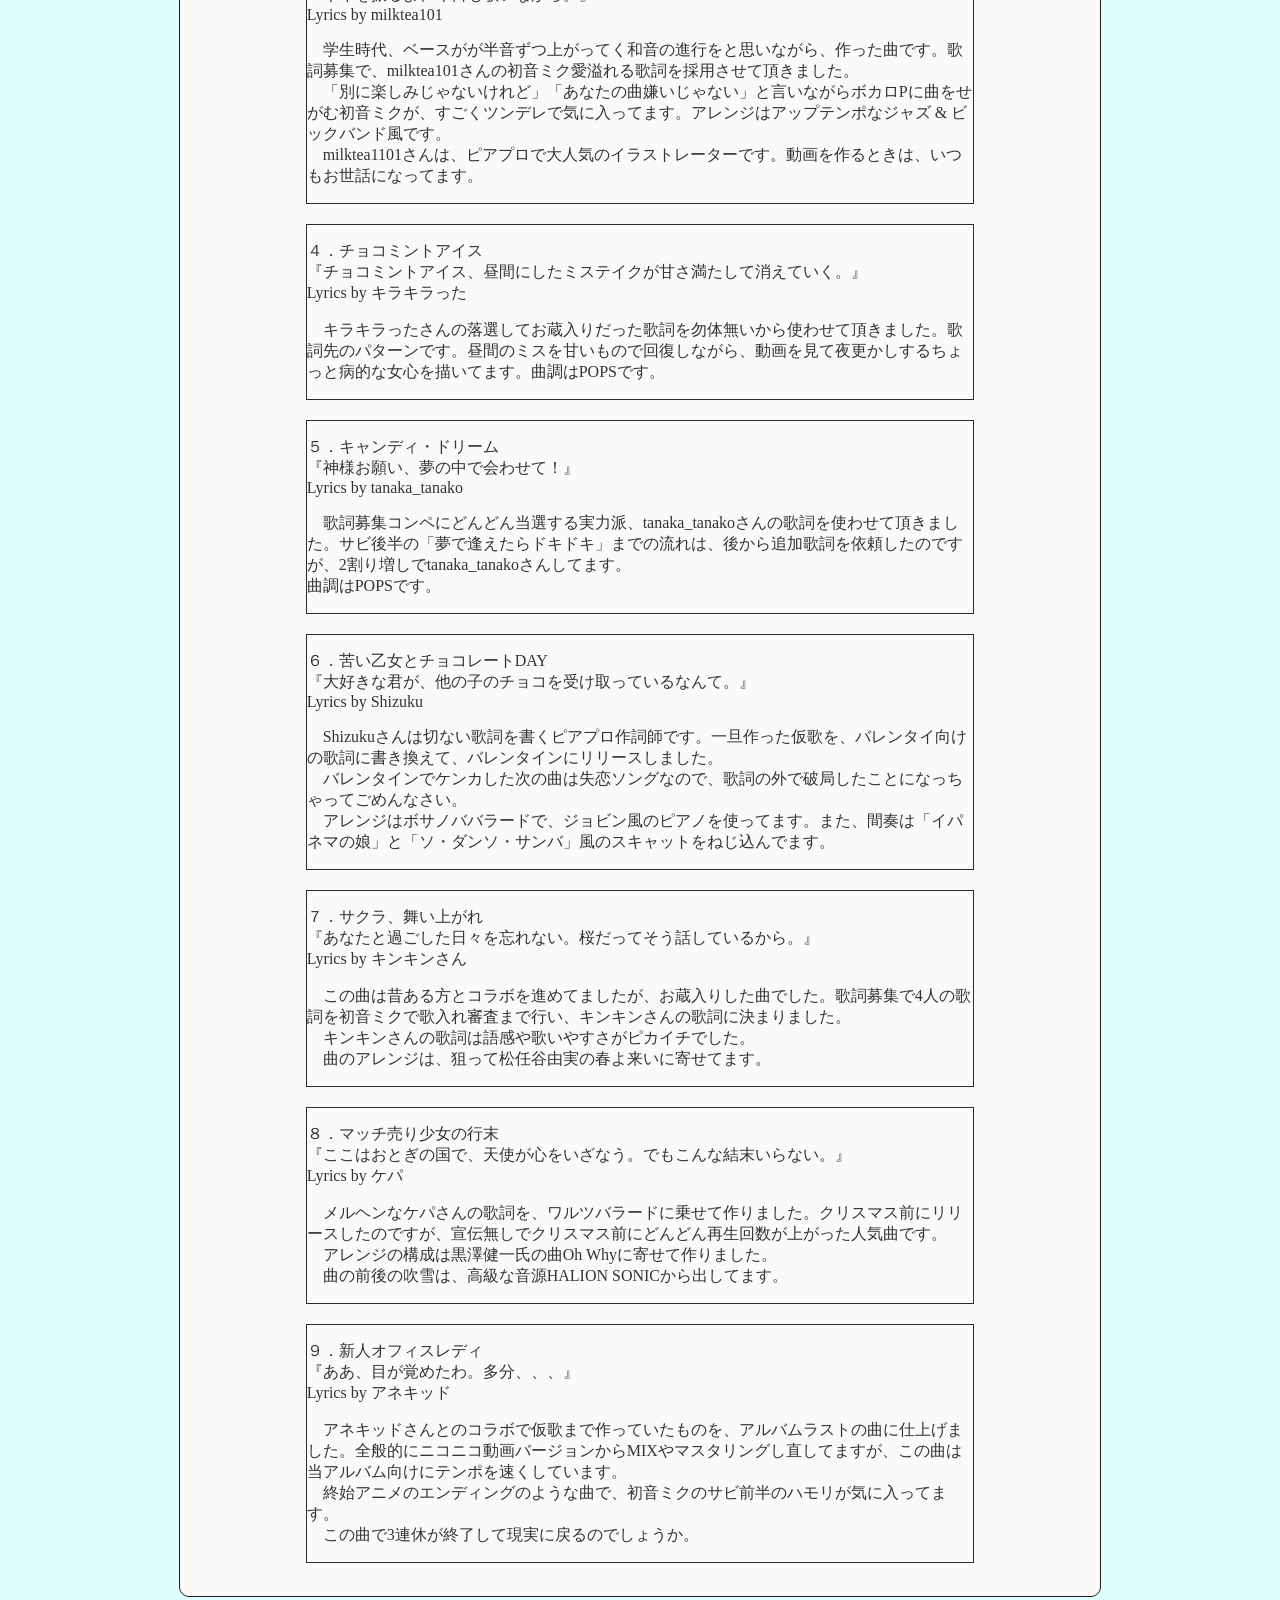
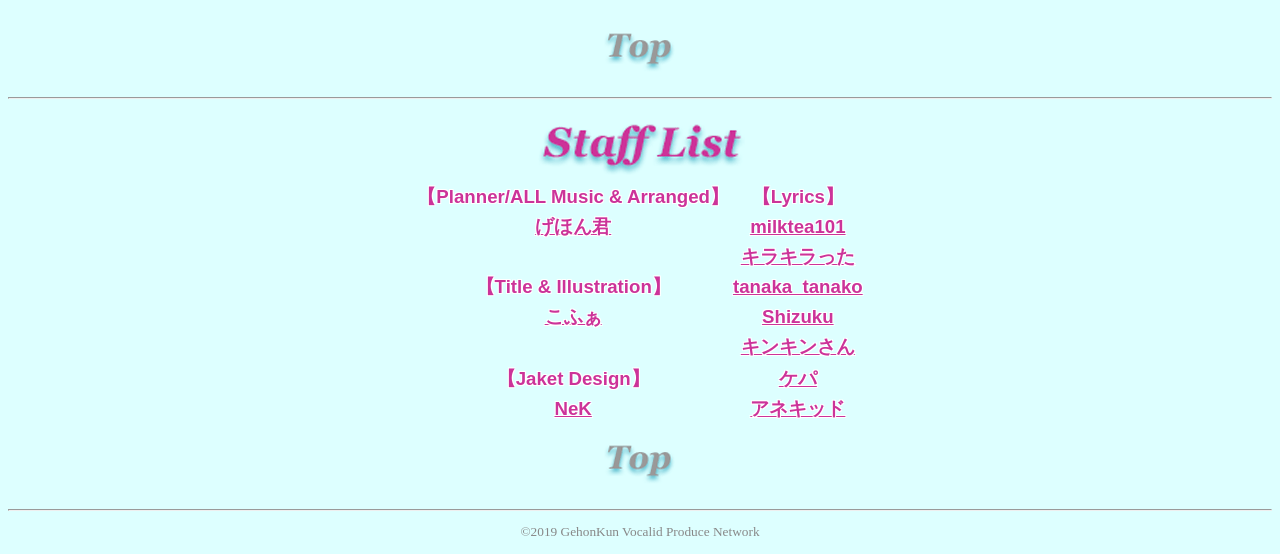
==== commit 3892b40a: "Update index.html" ====
--- a/index.html
+++ b/index.html
@@ -76,7 +76,8 @@
 <img src="images/songs.gif" alt="Songs Commentary" id="Songs"/>
 <br/>
 
-<blockquote style="width: 900pt;" align="center" >
+<blockquote style="max-width:900px; margin:0 auto; text-align:center;" >
+
 	<table border=0 align="center" >
 		<tr>
 			<td >
@@ -184,3 +185,4 @@
 
 
 
+
